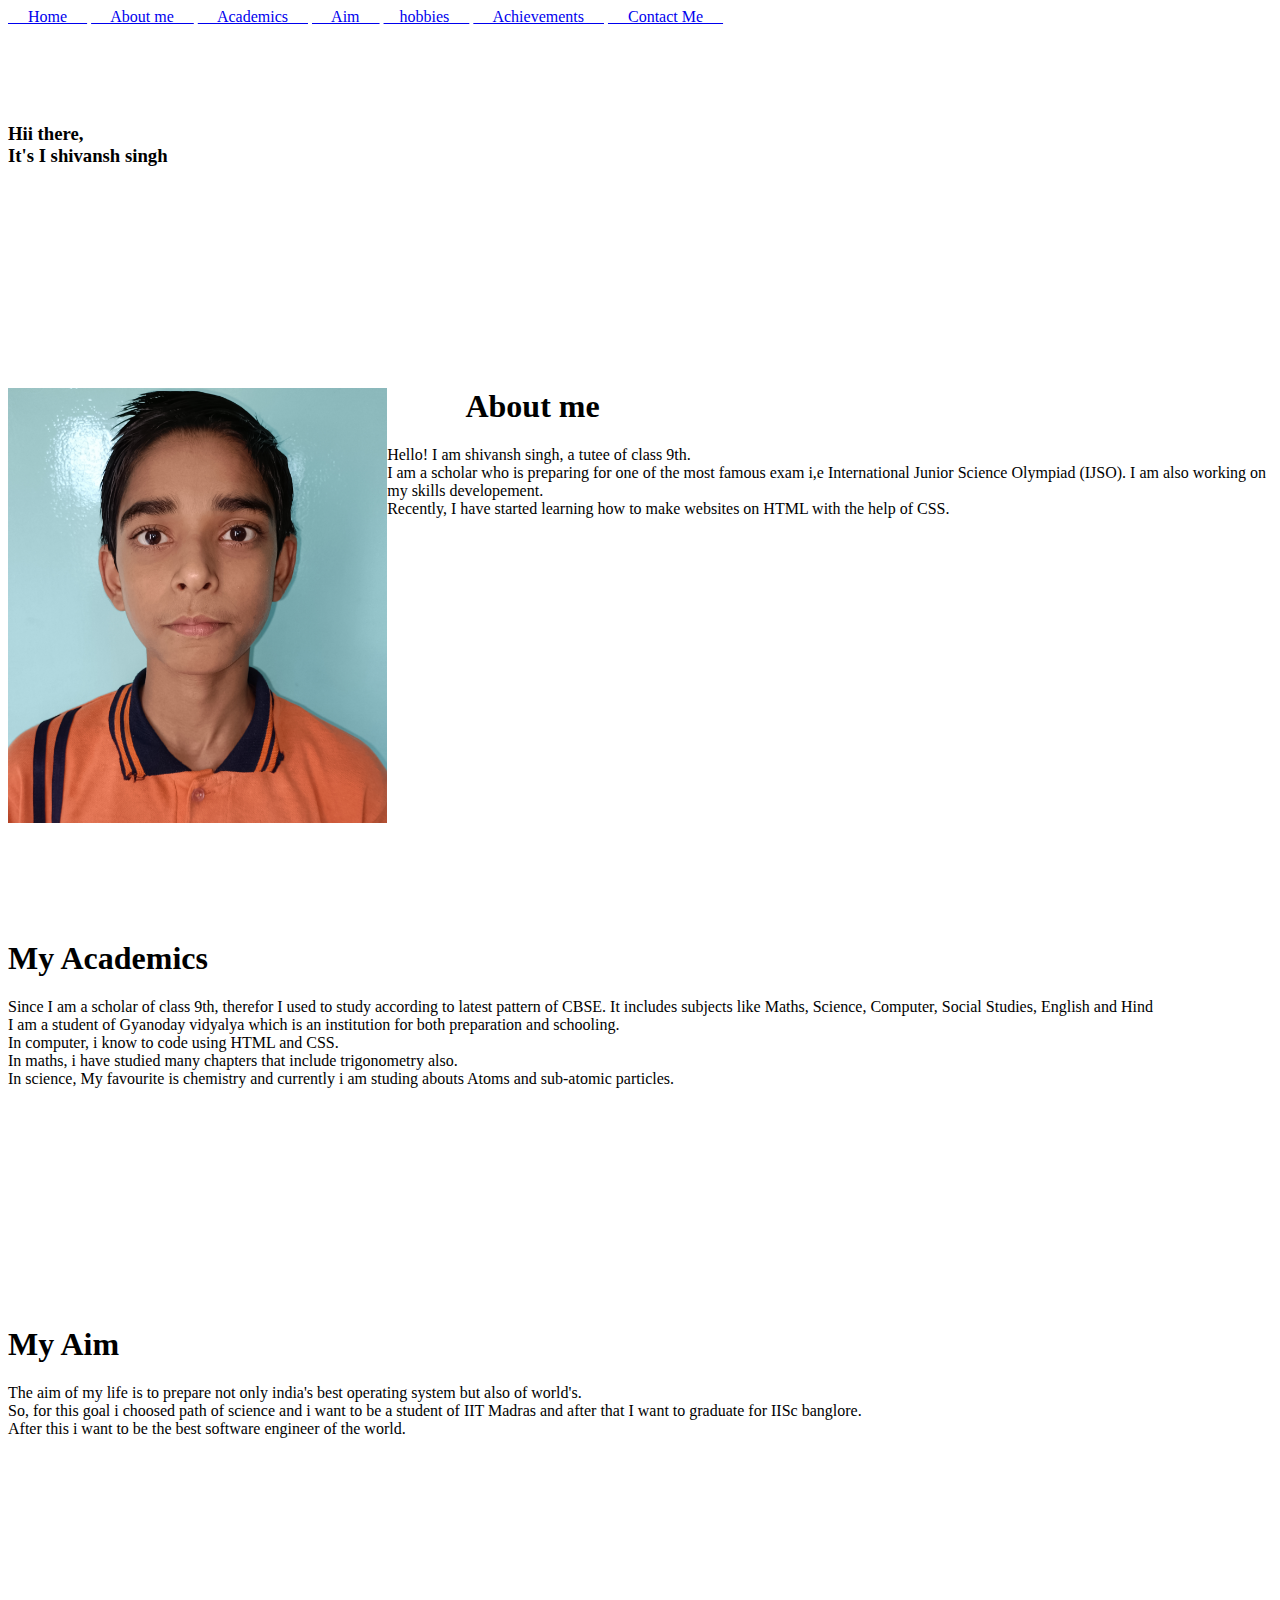
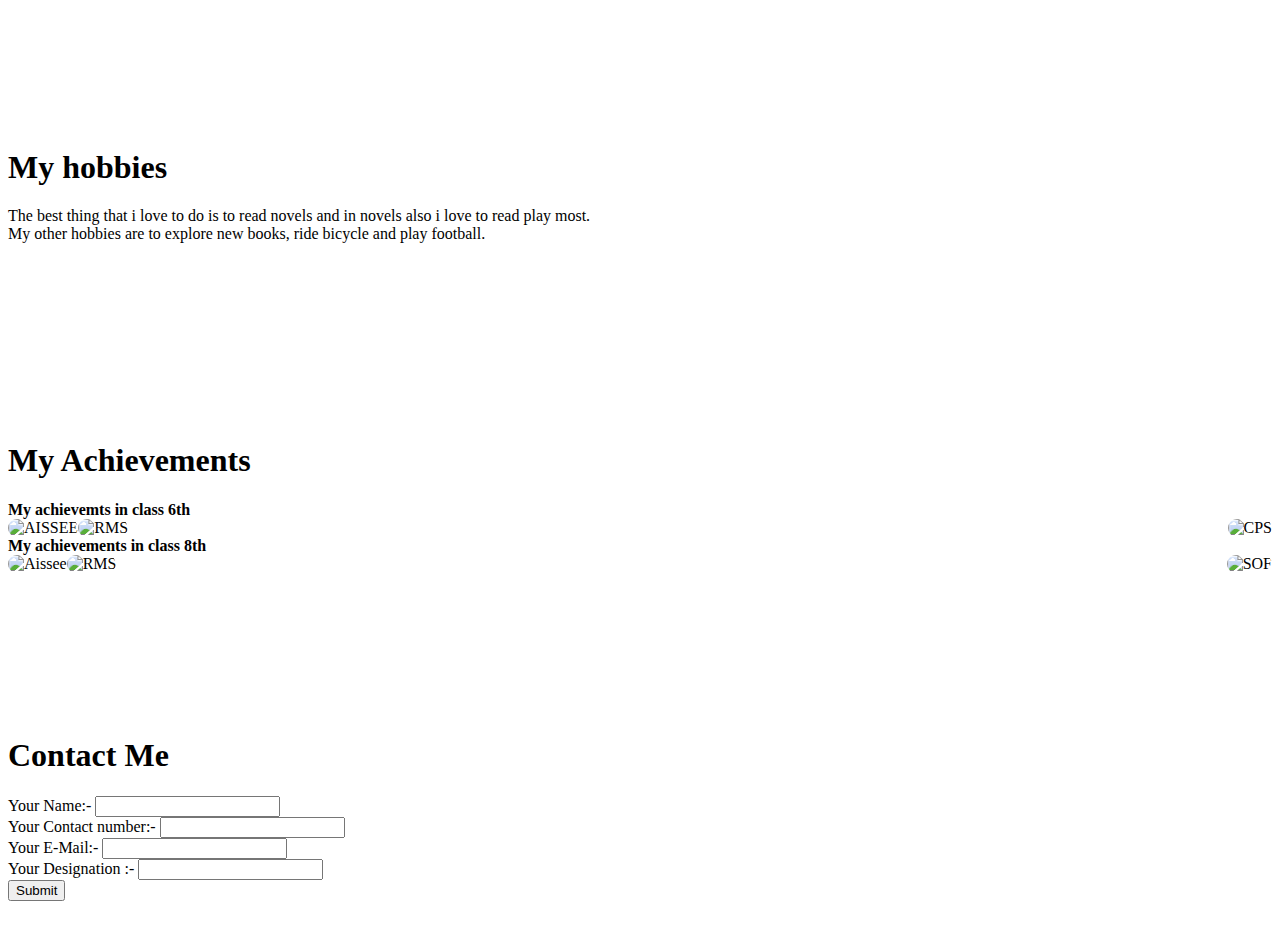
==== index.html @ 71a6bae5 "Update index.html" ====
<!DOCTYPE html>
<html lang="en">
<head>
    <meta charset="UTF-8">
    <meta name="viewport" content="width=device-width, initial-scale=1.0">
    <title>Shivansh</title>
    <link rel="stylesheet" href="D:\1350\files\portfolio\Narayan.css">
</head>
<body background="D:\1350\resorces\images\guio.jpg">
      <div class="fixed-header">
            <div class="container">
                <nav>
            <a href="#Home">&emsp; Home &emsp;</a>
            <a href="#AboutMe">&emsp; About me &emsp;</a>
            <a href="#academics">&emsp; Academics &emsp;</a>
            <a href="#aim">&emsp; Aim &emsp;</a>
            <a href="#hobbies"> &emsp;hobbies &emsp;</a>
            <a href="#achievements">&emsp; Achievements &emsp;</a>
            <a href="#contactme"> &emsp; Contact Me &emsp;</a>
                </nav>
            </div>
        </div>
        <div class="container">
        <p>
            &nbsp;   &nbsp;   &nbsp;   &nbsp;<br>
        </p>
<div id="shivansh">
    <h3 id="Home" >
   &nbsp;   &nbsp;   &nbsp;   &nbsp;<br>
   &nbsp;   &nbsp;   &nbsp;   &nbsp;<br>
   Hii there,<br>
    It's I shivansh singh <br>
    &nbsp;   &nbsp;   &nbsp;   &nbsp;<br> 
    </h3>
<p> &nbsp;</p>
<p> &nbsp; </p>
</div>
<p>
    &nbsp;&nbsp;&nbsp;&nbsp;<br>
        &nbsp;&nbsp;&nbsp;&nbsp;<br>
        &nbsp;&nbsp;&nbsp;&nbsp;<br>
</p>
<div id="AboutMe">      
        <h1 id="ram">
            &nbsp;   &nbsp;   &nbsp;   &nbsp;<br>
        <img src="1350-pho.jpg"  alt="Shivansh"  style="float:left" width="30%" height="40%" id="AIR!">
        &nbsp; &nbsp; &nbsp; &nbsp; &nbsp;
         About me<br>
        </h1>
        <p>
        Hello! 
        I am shivansh singh, a tutee of class 9th.<br>
        I am a scholar who is preparing for one of the most famous exam i,e International Junior Science Olympiad (IJSO).
        I am also working on my skills developement.<br>
        Recently, I have started learning how to make websites on HTML with the help of CSS.<br>
        &nbsp;&nbsp;&nbsp;&nbsp;<br>
        &nbsp;&nbsp;&nbsp;&nbsp;<br>
        &nbsp;&nbsp;&nbsp;&nbsp;<br> 
       </p>
</div>
<p> &nbsp;   &nbsp;   &nbsp;   &nbsp;</p><br>
<p> &nbsp;   &nbsp;   &nbsp;   &nbsp;</p><br>
<p> &nbsp;   &nbsp;   &nbsp;   &nbsp;</p><br>
<p> &nbsp;   &nbsp;   &nbsp;   &nbsp;</p><br>
    <div id="AIR2">
    <h1 id="shyam">
        &nbsp;   &nbsp;   &nbsp;   &nbsp;<br>
        &nbsp;   &nbsp;   &nbsp;   &nbsp;<br>
         My Academics <br>
    </h1>
    <p class="sss">
        Since I am a scholar of class 9th, therefor I used to study according to latest pattern of CBSE. It includes 
        subjects like Maths, Science, Computer, Social Studies, English and Hind<br>
        I am a student of Gyanoday vidyalya which is an institution for both preparation and schooling.<br>  
        In computer, i know to code using HTML and CSS.<br>
        In maths, i have studied many chapters that include trigonometry also.<br>
        In science, My favourite is chemistry and currently i am studing abouts Atoms and sub-atomic particles. <br>
        &nbsp;   &nbsp;   &nbsp;   &nbsp;<br>
        &nbsp;   &nbsp;   &nbsp;   &nbsp;<br>
        </p>
    </div>
    <p>
        &nbsp;   &nbsp;   &nbsp;   &nbsp;<br>
        &nbsp;   &nbsp;   &nbsp;   &nbsp;<br>
        &nbsp;   &nbsp;   &nbsp;   &nbsp;<br>
        &nbsp;   &nbsp;   &nbsp;   &nbsp;<br>
        &nbsp;   &nbsp;   &nbsp;   &nbsp;<br>
    </p>
        <div id="op">
        <h1  id="aim">
            &nbsp;   &nbsp;   &nbsp;   &nbsp;<br>
        &nbsp;   &nbsp;   &nbsp;   &nbsp;<br>
         My Aim   
        </h1>
        <p id="joker">
            The aim of my life is to prepare not only india's best operating system but also of world's.<br>
            So, for this goal i choosed path of science and i want to be a student of IIT Madras and after that I want to graduate for IISc banglore.<br>
            After this i want to be the best software engineer of the world.<br>
            &nbsp;   &nbsp;   &nbsp;   &nbsp;<br>
        &nbsp;   &nbsp;   &nbsp;   &nbsp;<br>
        &nbsp;   &nbsp;   &nbsp;   &nbsp;<br>
        &nbsp;   &nbsp;   &nbsp;   &nbsp;<br>
        </p>
    </div>
    <p>
        &nbsp;   &nbsp;   &nbsp;   &nbsp;<br>
        &nbsp;   &nbsp;   &nbsp;   &nbsp;<br>
        &nbsp;   &nbsp;   &nbsp;   &nbsp;<br>
        &nbsp;   &nbsp;   &nbsp;   &nbsp;<br>
        &nbsp;   &nbsp;   &nbsp;   &nbsp;<br>
    </p>
    <div id="tool">
        <h1 id="hobbies">
            &nbsp;   &nbsp;   &nbsp;   &nbsp;<br>
            &nbsp;   &nbsp;   &nbsp;   &nbsp;<br>
            &nbsp;   &nbsp;   &nbsp;   &nbsp;<br>
              My hobbies
        </h1>
        <p id="Air5">
           
            The best thing that i love to do is to read novels and in novels also i love to read play most.<br>
            My other hobbies are to explore new books, ride bicycle and play football. <br>
            &nbsp;   &nbsp;   &nbsp;   &nbsp;<br>
        &nbsp;   &nbsp;   &nbsp;   &nbsp;<br>
        &nbsp;   &nbsp;   &nbsp;   &nbsp;<br>
        &nbsp;   &nbsp;   &nbsp;   &nbsp;<br>
        </p>
    </div>
    <p>
        &nbsp;   &nbsp;   &nbsp;   &nbsp;<br>
        &nbsp;   &nbsp;   &nbsp;   &nbsp;<br>
        &nbsp;   &nbsp;   &nbsp;   &nbsp;<br>
        &nbsp;   &nbsp;   &nbsp;   &nbsp;<br>
        &nbsp;   &nbsp;   &nbsp;   &nbsp;<br>
    </p>
    <div id="p">
        <H1  id="achievements">
             My Achievements
        </H1 >
        <p id="sks">
               
                <b>My achievemts in class 6th</b><br>
                <img src="D:\1350\resorces\images\COMPETITION\AISSEE 3.png" alt="AISSEE" style="float: left; border-radius: 40px; ">
                <img src="D:\1350\resorces\images\COMPETITION\RMS-6.png" alt="RMS" style="border-radius: 40px">
                <img src="D:\1350\resorces\images\COMPETITION\CPS.png" alt="CPS" style="float: right;border-radius: 40px"border: 4px solid black;><br>  
                <b>My achievements in class 8th </b><br>
                <img src="D:\1350\resorces\images\COMPETITION\AISSEE 23.png" alt="Aissee" style="float: left;border-radius: 40px">
                <img src="D:\1350\resorces\images\COMPETITION\RMS-6.png" alt="RMS" style="border-radius: 40px">
                <img src="D:\1350\resorces\images\COMPETITION\SOF.png" alt="SOF" style="float: right;border-radius: 40px"><br>
        </p>
    </div>
    <p>
        &nbsp;   &nbsp;   &nbsp;   &nbsp;<br>
        &nbsp;   &nbsp;   &nbsp;   &nbsp;<br>
        &nbsp;   &nbsp;   &nbsp;   &nbsp;<br>
        &nbsp;   &nbsp;   &nbsp;   &nbsp;<br>
        &nbsp;   &nbsp;   &nbsp;   &nbsp;<br>
    </p>
       <div id="yuio">
        <h1 id="abcd">
            &nbsp;   &nbsp;   &nbsp;   &nbsp;<br>
            
             Contact Me
        </h1>
    <form id="contactme">
        <label for="fname">  Your Name:-</label> 
        <input type="text" id="fname" name="fname" value=""> <br>
        <label for="aname"> Your Contact number:-</label> 
        <input type="text" id="aname" name="aname" value=""><br>
        <label for="email">Your E-Mail:- </label>
        <input type="email" id="email" name="email" value=""><br>
        <label for="hname">  Your Designation :-</label> 
        <input type="text" id="hname" name="hname" value=""> <br>
        <input type="submit" value="Submit">
    </form>
    </body>
    &nbsp;   &nbsp;   &nbsp;   &nbsp;<br>
            &nbsp;   &nbsp;   &nbsp;   &nbsp;<br>
</div>
</div>
</html>
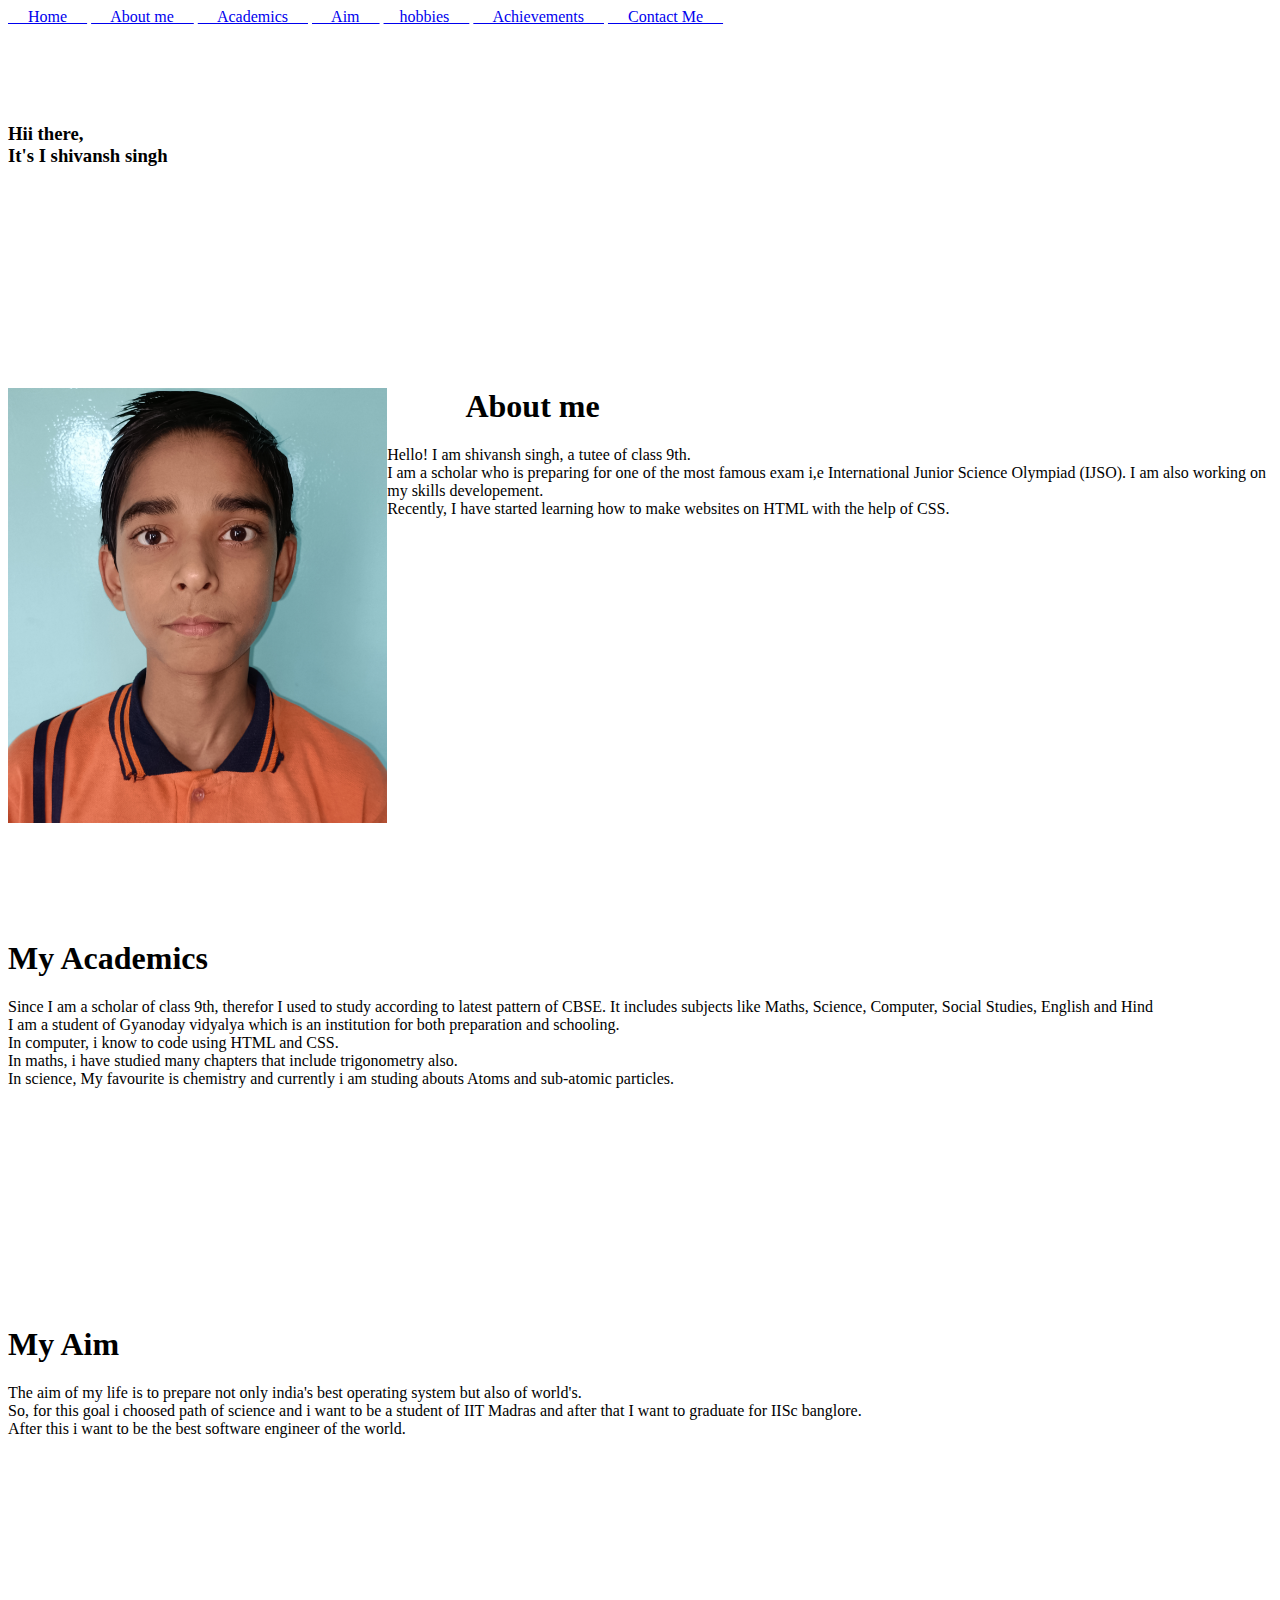
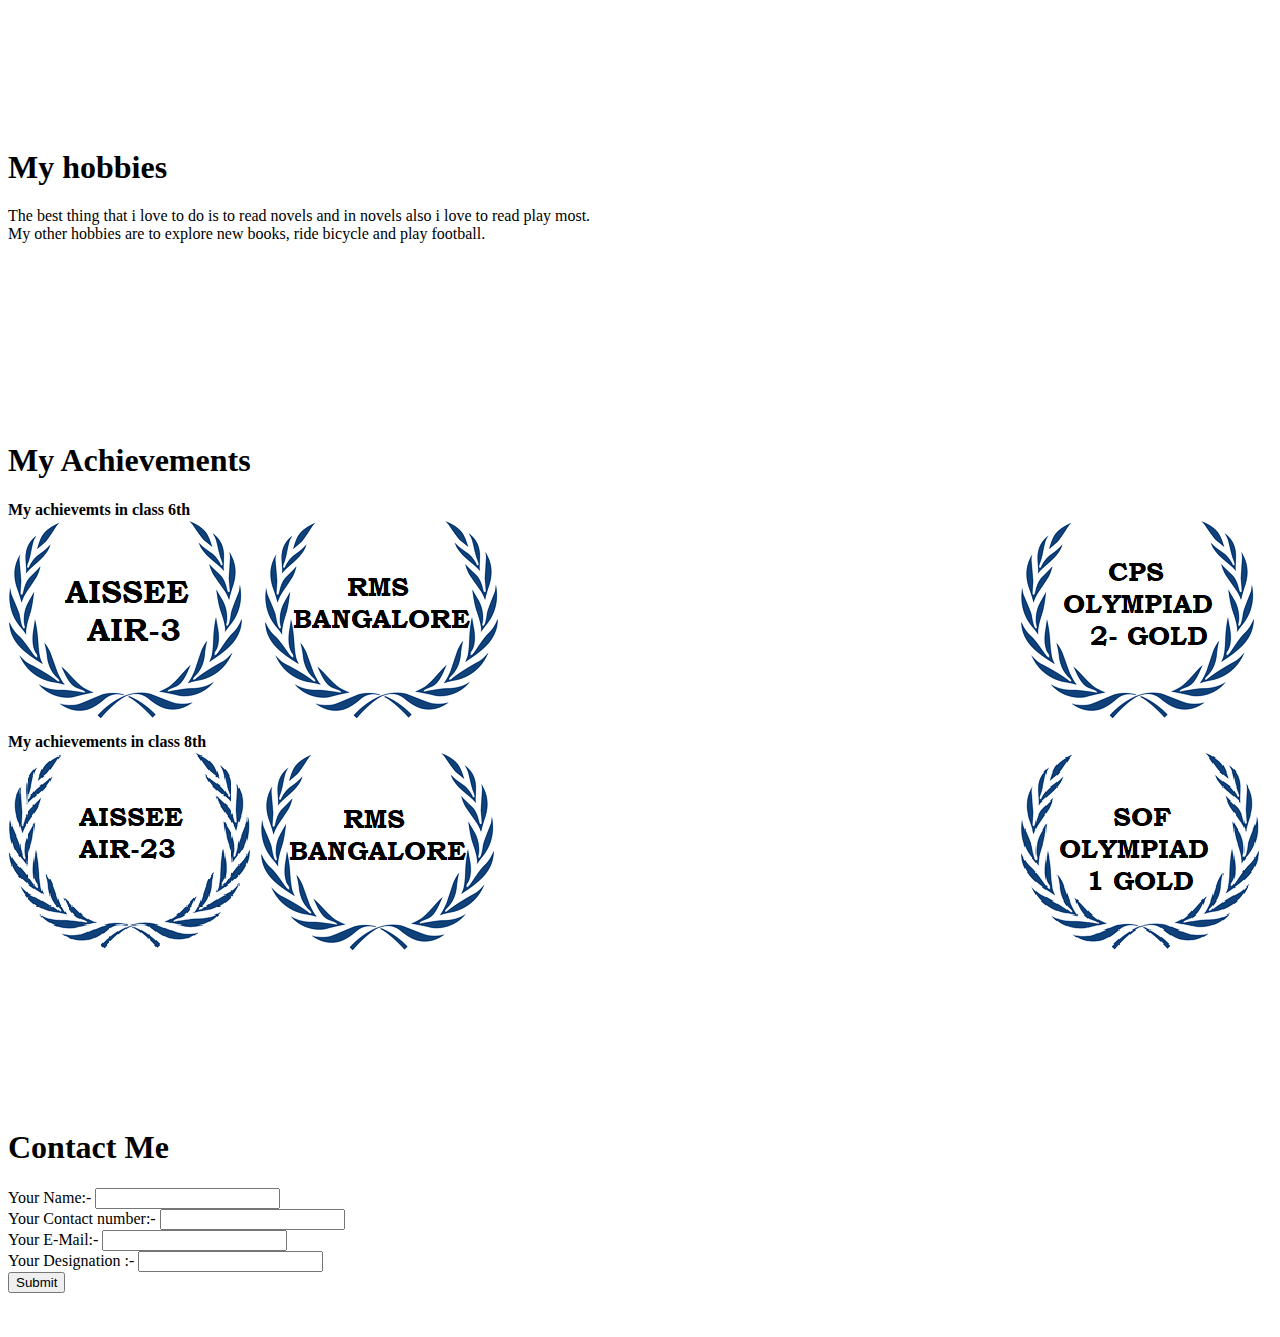
==== commit 5e0c5bd3: "Update index.html" ====
--- a/index.html
+++ b/index.html
@@ -140,13 +140,13 @@
         <p id="sks">
                
                 <b>My achievemts in class 6th</b><br>
-                <img src="D:\1350\resorces\images\COMPETITION\AISSEE 3.png" alt="AISSEE" style="float: left; border-radius: 40px; ">
-                <img src="D:\1350\resorces\images\COMPETITION\RMS-6.png" alt="RMS" style="border-radius: 40px">
-                <img src="D:\1350\resorces\images\COMPETITION\CPS.png" alt="CPS" style="float: right;border-radius: 40px"border: 4px solid black;><br>  
+                <img src="AISSEE 3.png" alt="AISSEE" style="float: left; border-radius: 40px; ">
+                <img src="RMS-6.png" alt="RMS" style="border-radius: 40px">
+                <img src="CPS.png" alt="CPS" style="float: right;border-radius: 40px"border: 4px solid black;><br>  
                 <b>My achievements in class 8th </b><br>
-                <img src="D:\1350\resorces\images\COMPETITION\AISSEE 23.png" alt="Aissee" style="float: left;border-radius: 40px">
-                <img src="D:\1350\resorces\images\COMPETITION\RMS-6.png" alt="RMS" style="border-radius: 40px">
-                <img src="D:\1350\resorces\images\COMPETITION\SOF.png" alt="SOF" style="float: right;border-radius: 40px"><br>
+                <img src="AISSEE 23.png" alt="Aissee" style="float: left;border-radius: 40px">
+                <img src="RMS-6.png" alt="RMS" style="border-radius: 40px">
+                <img src="SOF.png" alt="SOF" style="float: right;border-radius: 40px"><br>
         </p>
     </div>
     <p>
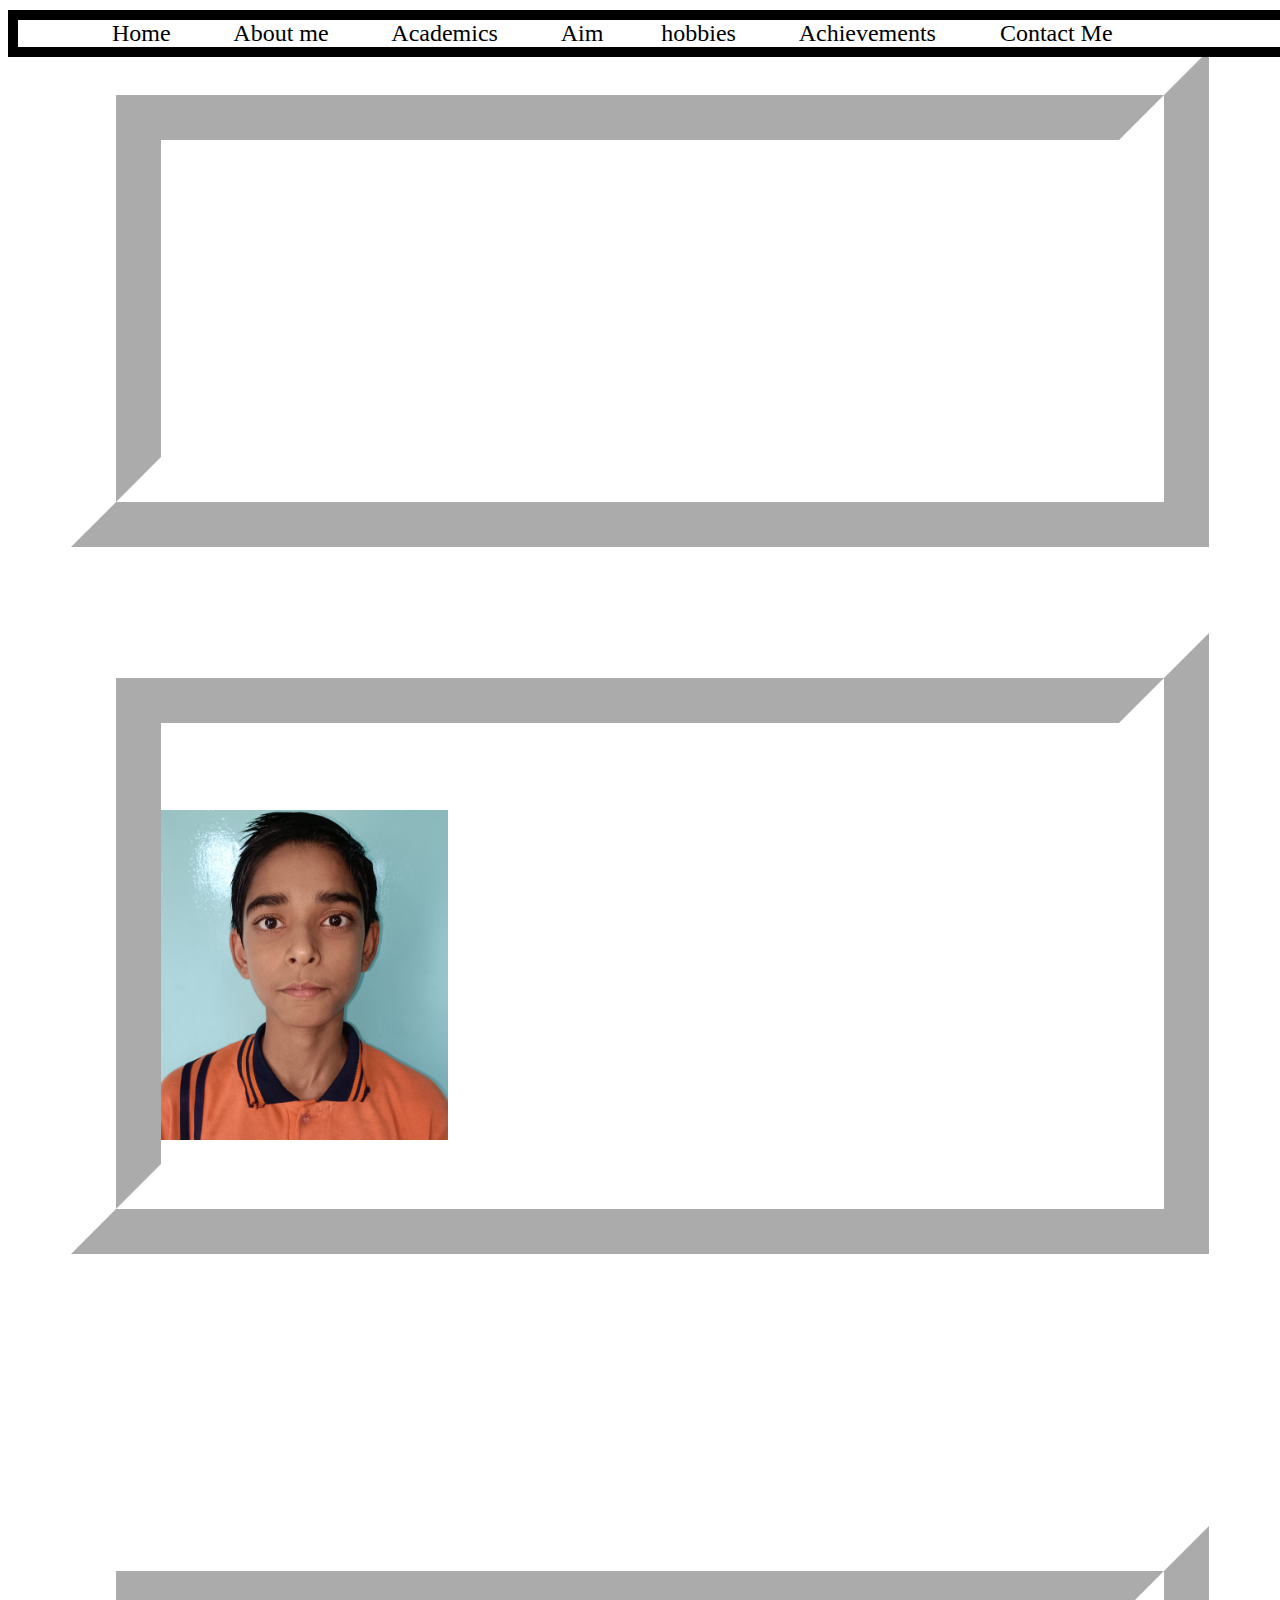
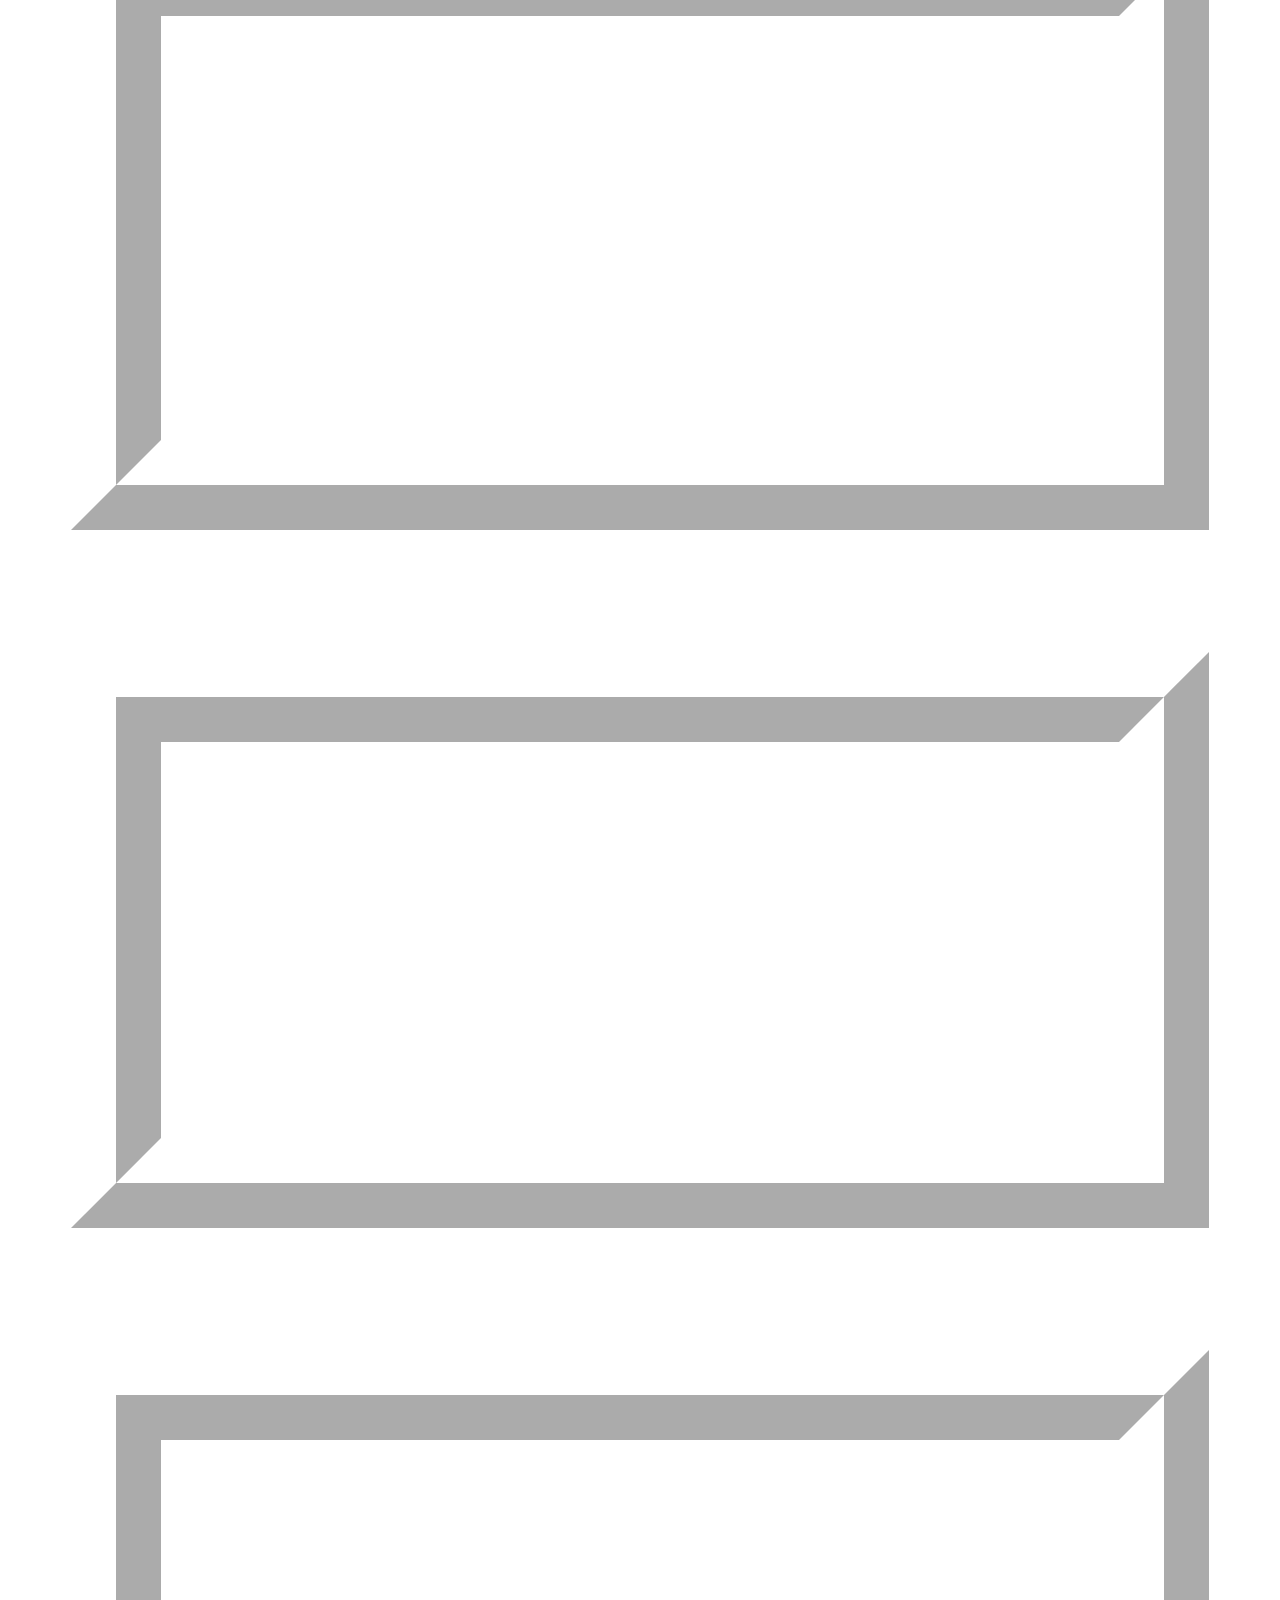
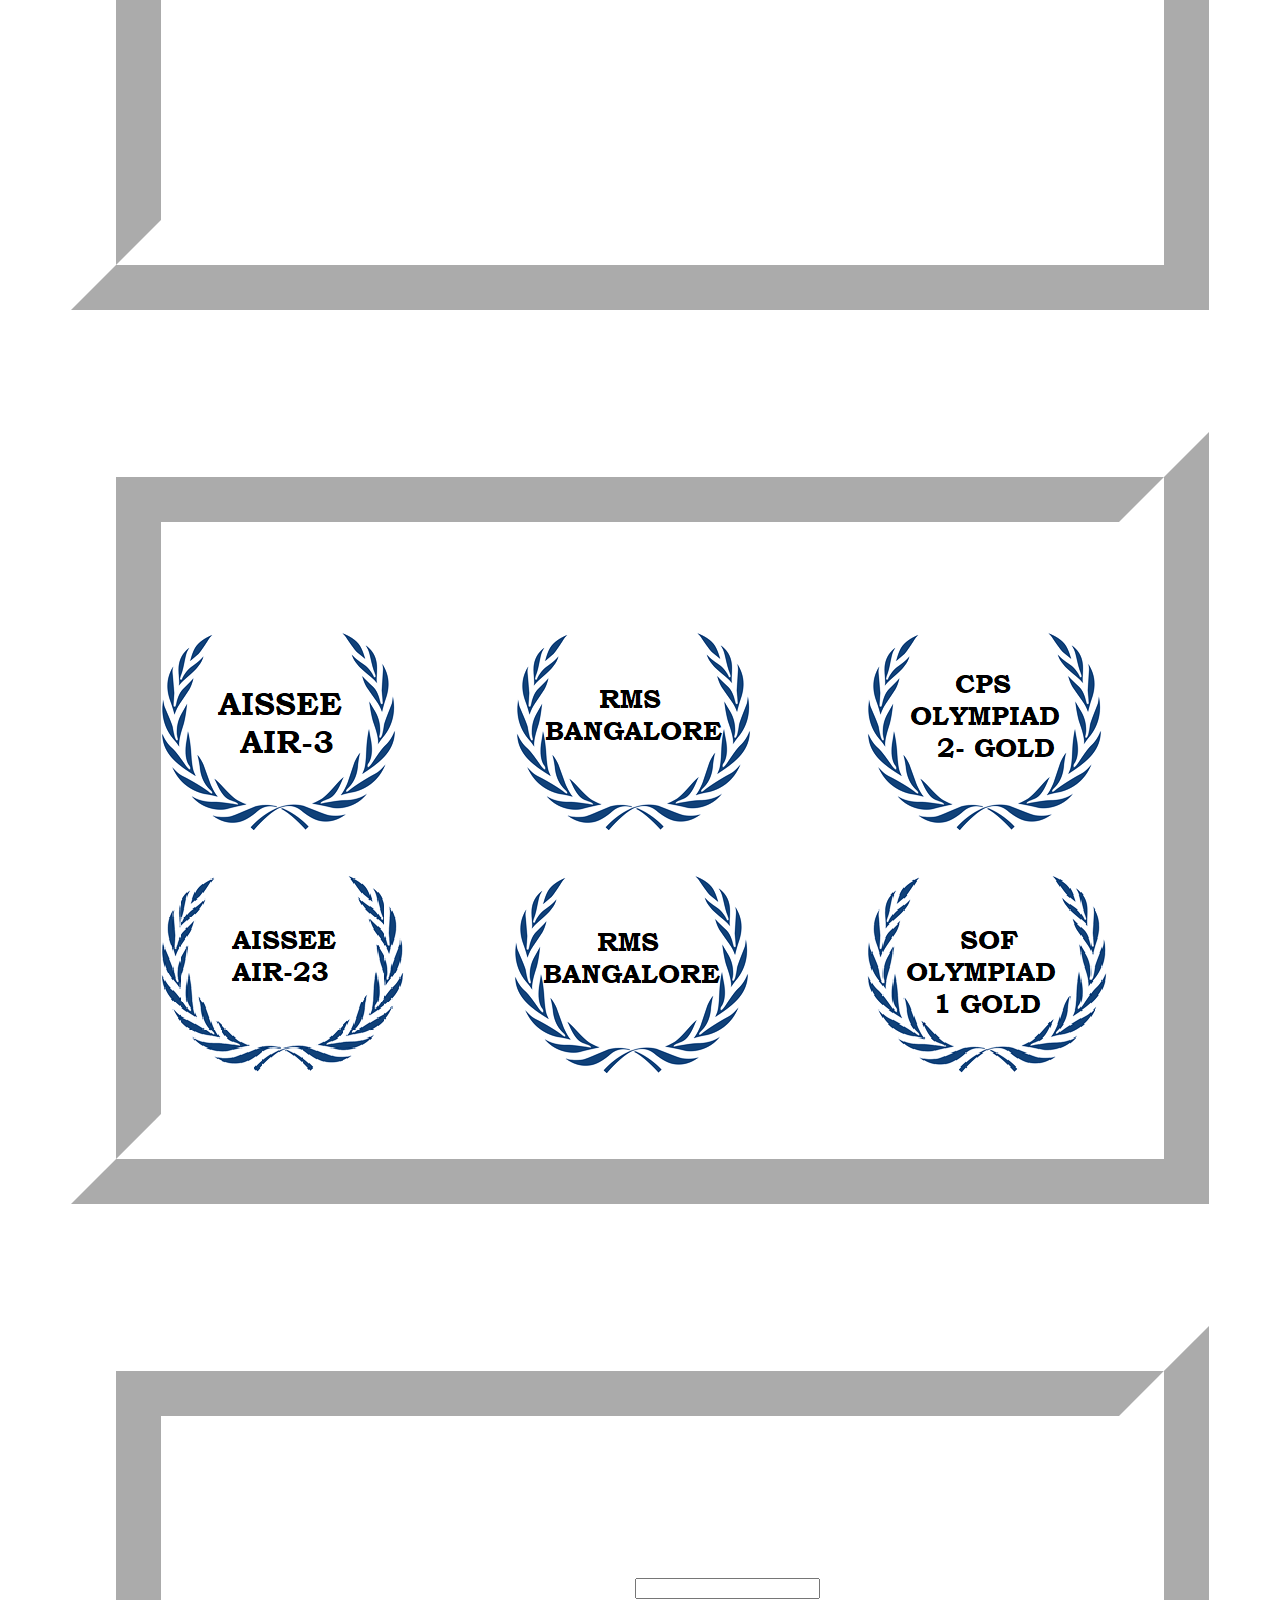
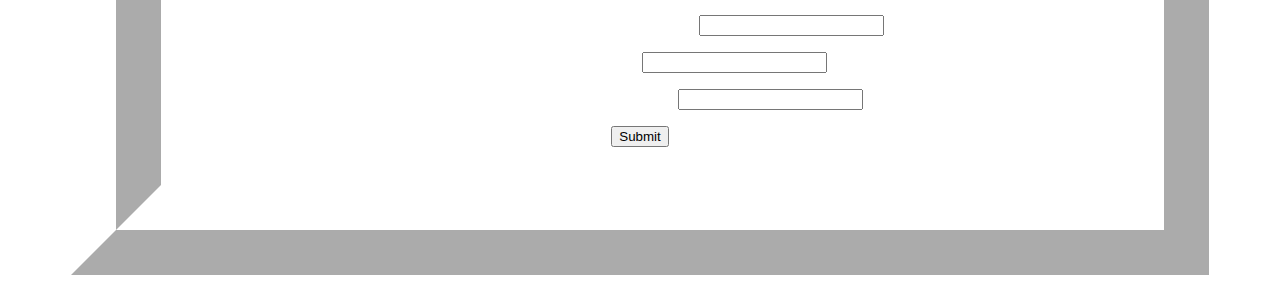
==== commit e0d8d6df: "Update index.html" ====
--- a/index.html
+++ b/index.html
@@ -4,7 +4,7 @@
     <meta charset="UTF-8">
     <meta name="viewport" content="width=device-width, initial-scale=1.0">
     <title>Shivansh</title>
-    <link rel="stylesheet" href="D:\1350\files\portfolio\Narayan.css">
+    <link rel="stylesheet" href="Narayan.css">
 </head>
 <body background="D:\1350\resorces\images\guio.jpg">
       <div class="fixed-header">
--- a/Narayan.css
+++ b/Narayan.css
@@ -0,0 +1,138 @@
+body{
+    /* background:"D:\1350\resorces\images\guio.jpg; */
+    background-color: white;
+    font-size: 100%;
+    font-family: cursive;
+    text-decoration: none;
+    color: white;
+}
+#Home{
+    font-family:cursive;
+    font-size: 200%;
+    text-align:center;
+    color: white;
+}
+#AboutMe{
+    font-size: 150%;
+    font-family: cursive;
+    color: white;
+    border: 90px ridge rgb(255, 255, 255);
+}
+#AIR2{
+    border: 90px ridge rgb(255, 255, 255);
+}
+#academics{
+ color:white;
+ font-family: cursive;
+ text-align: center;  
+ font-size: 100%; 
+}
+a{
+    background-color: white;
+    text-decoration: none;
+    text-align: center;
+    font-size: 150%;
+}
+a:hover{
+    /**background-color:rgb(253, 9, 9);**/
+    font-size: 180%;
+    font: weight 200px;
+}
+.sss{
+    color: white;
+    font-size: 150%;
+    text-align: center;
+}
+#op{
+    border: 90px ridge rgb(255, 255, 255);
+}
+#aim{
+    color: white;
+    text-align: center;
+    font-family: cursive;
+}
+#joker{
+    color: white;
+    font-family: cursive;
+    text-align: center;
+    font-size: 150%;
+}
+#tool{
+    border: 90px ridge rgb(255, 255, 255);
+}
+#hobbies{
+    color: white;
+    font-family: cursive;
+    text-align: center;
+}
+#Air5{
+    font-size: 150%;
+    color:white;
+    font-family: cursive;
+    text-align: center;
+}
+#p{
+    border: 90px ridge  rgb(255, 255, 255);
+}
+#achievements{
+    color: white;
+    font-family: cursive;
+    text-align: center;
+}
+#sks{
+color: white;
+font-family: cursive;
+text-align: center;
+font-size: 150%;
+}
+#yuio{
+    border: 90px ridge rgb(255, 255, 255);
+    text-align: center;
+}
+#abcd{
+    color: white;
+    font-size: 250%;
+    font-family: cursive;
+    text-align: center;
+}
+#contactme{
+    font-size: 200%;
+    font-family: cursive;
+    color: white;
+    
+}
+#shivansh{
+    border: 90px ridge rgb(255, 255, 255);  
+}
+#home:hover{
+    font-size: large;
+}
+#ram{
+    font-family: cursive;
+     font-size: 200%;
+}
+#shyam{
+    color: white;
+     font-family: cursive; 
+     font-size: 200%;
+     text-align: center;
+}
+.container{
+    width: 90%;
+    margin: 0 auto;
+}
+.fixed-header{
+    width: 100%;
+    position: fixed;
+    background-color: white;
+    color: red;
+}
+.fixed-header{
+    top: 10px;
+    border: 10px solid black;
+}
+nav a{
+    color: black;
+    text-decoration: none;
+    text-align: center;
+}
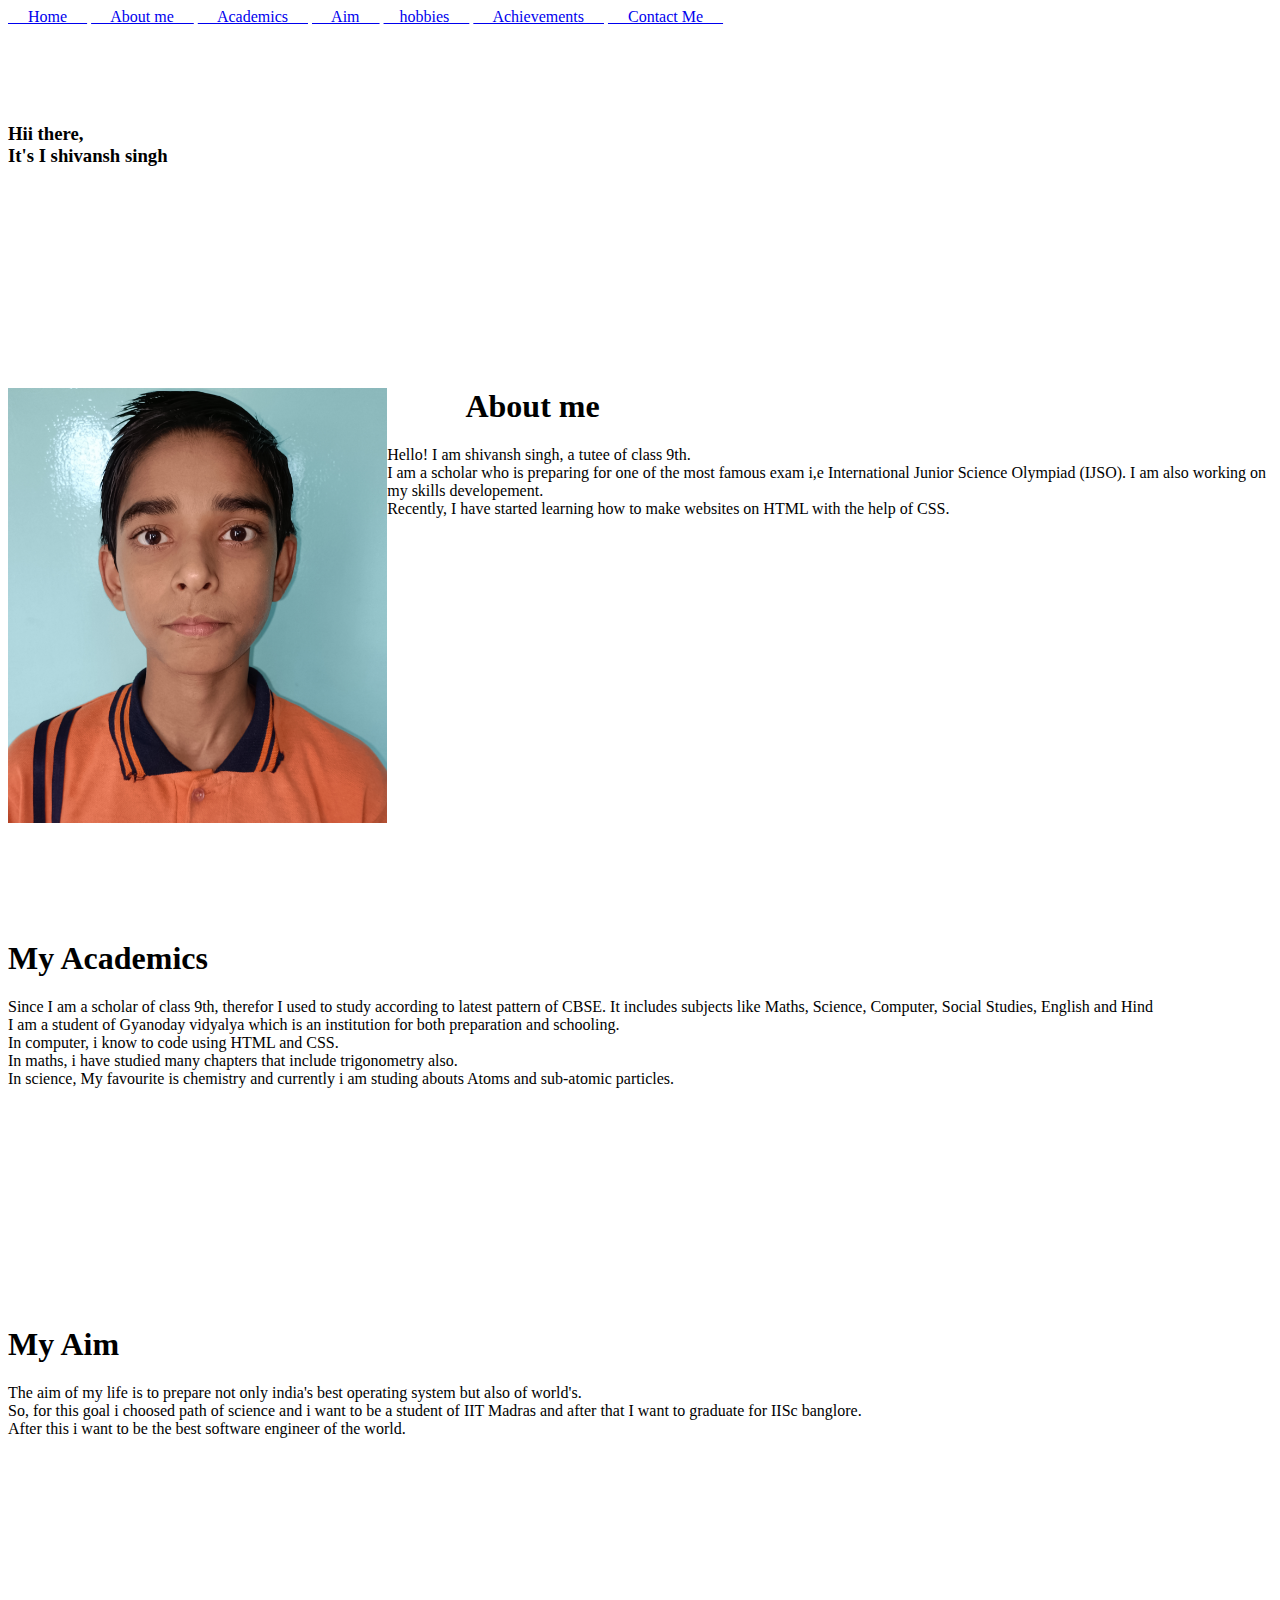
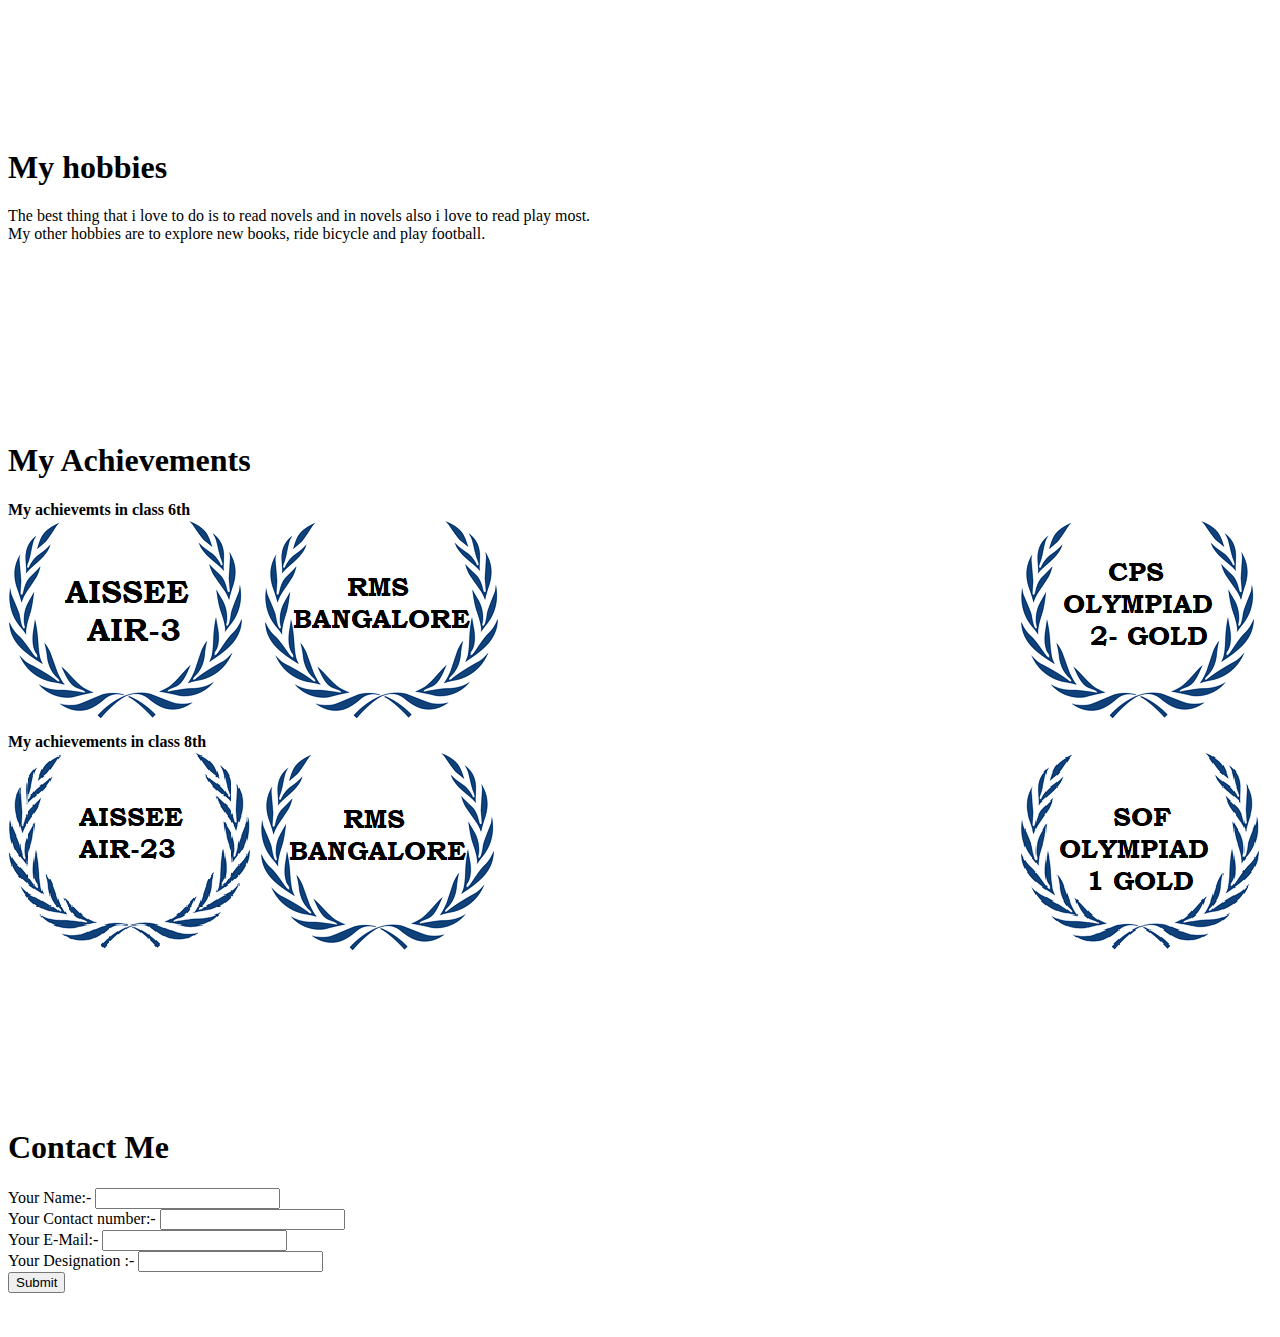
==== commit daeb787e: "Update index.html" ====
--- a/index.html
+++ b/index.html
@@ -4,7 +4,7 @@
     <meta charset="UTF-8">
     <meta name="viewport" content="width=device-width, initial-scale=1.0">
     <title>Shivansh</title>
-    <link rel="stylesheet" href="Narayan.css">
+    <link rel="stylesheet" href="portfolio\Narayan.css">
 </head>
 <body background="D:\1350\resorces\images\guio.jpg">
       <div class="fixed-header">
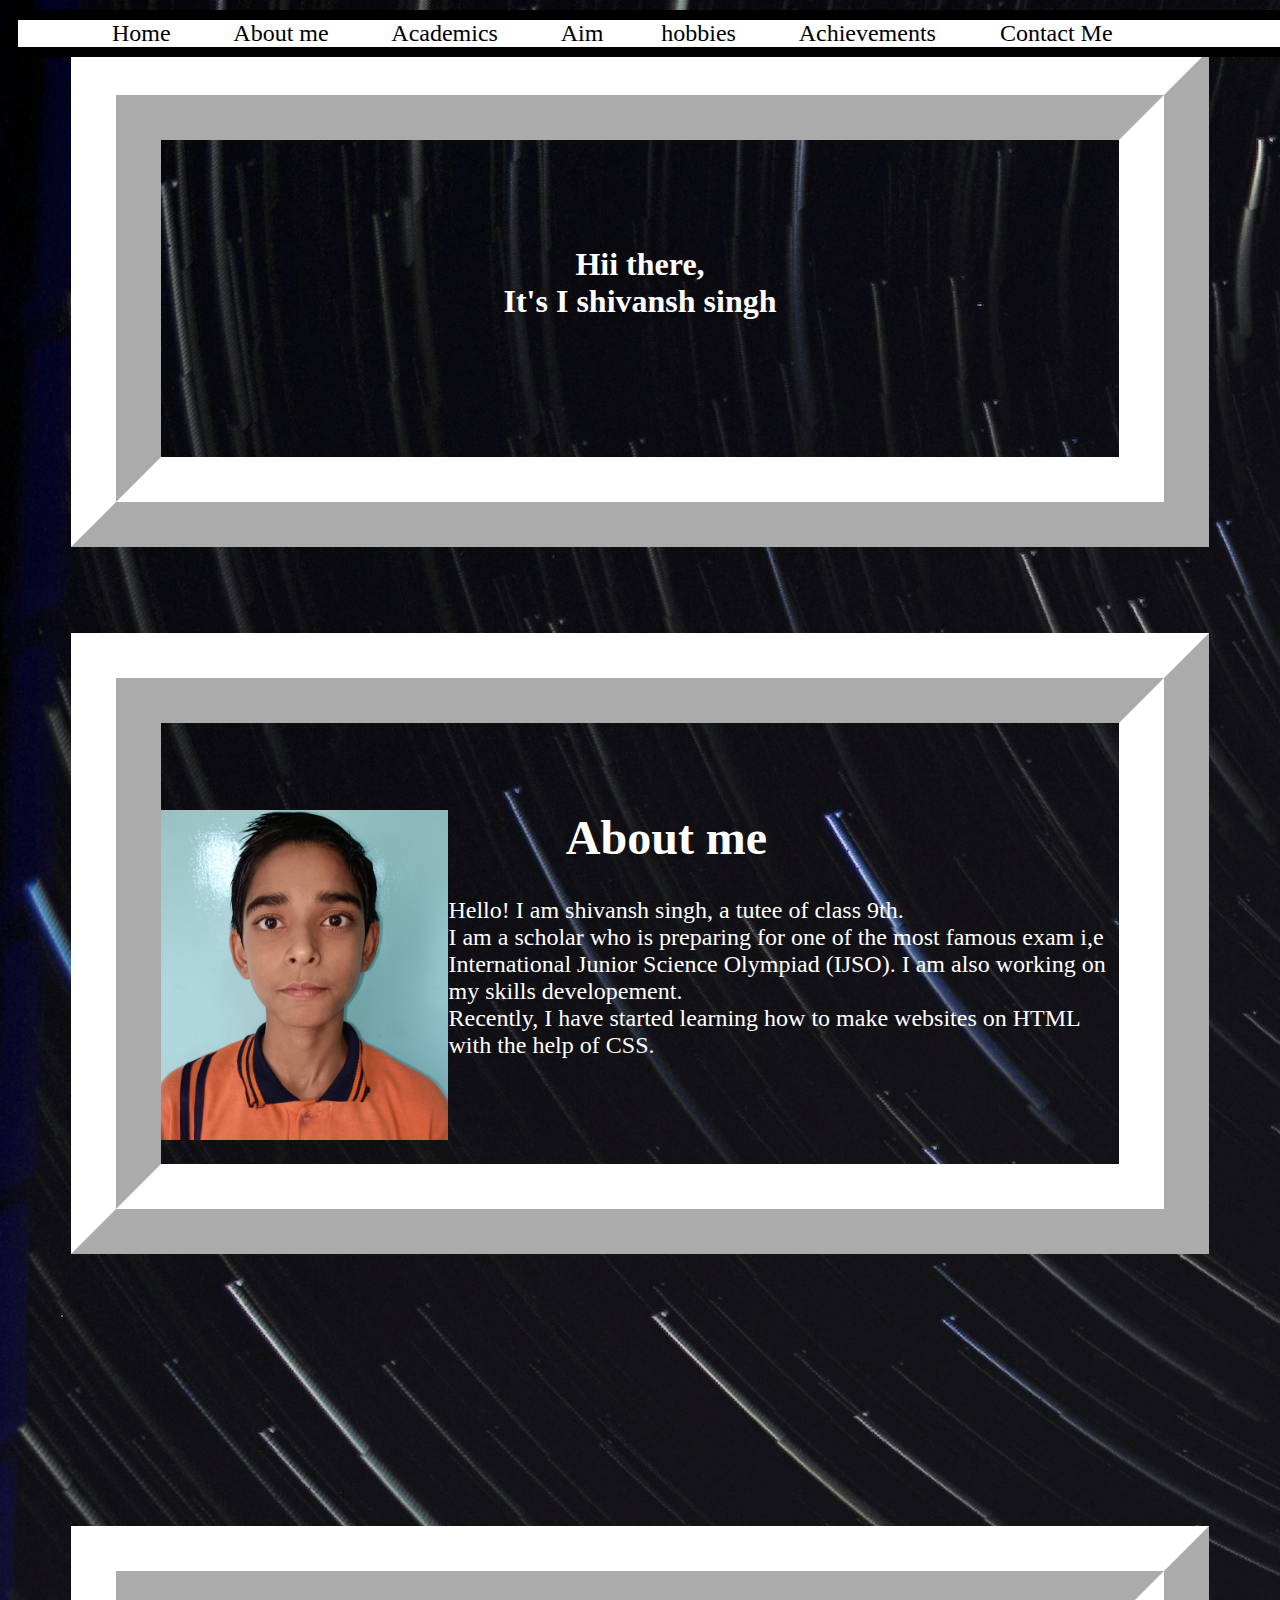
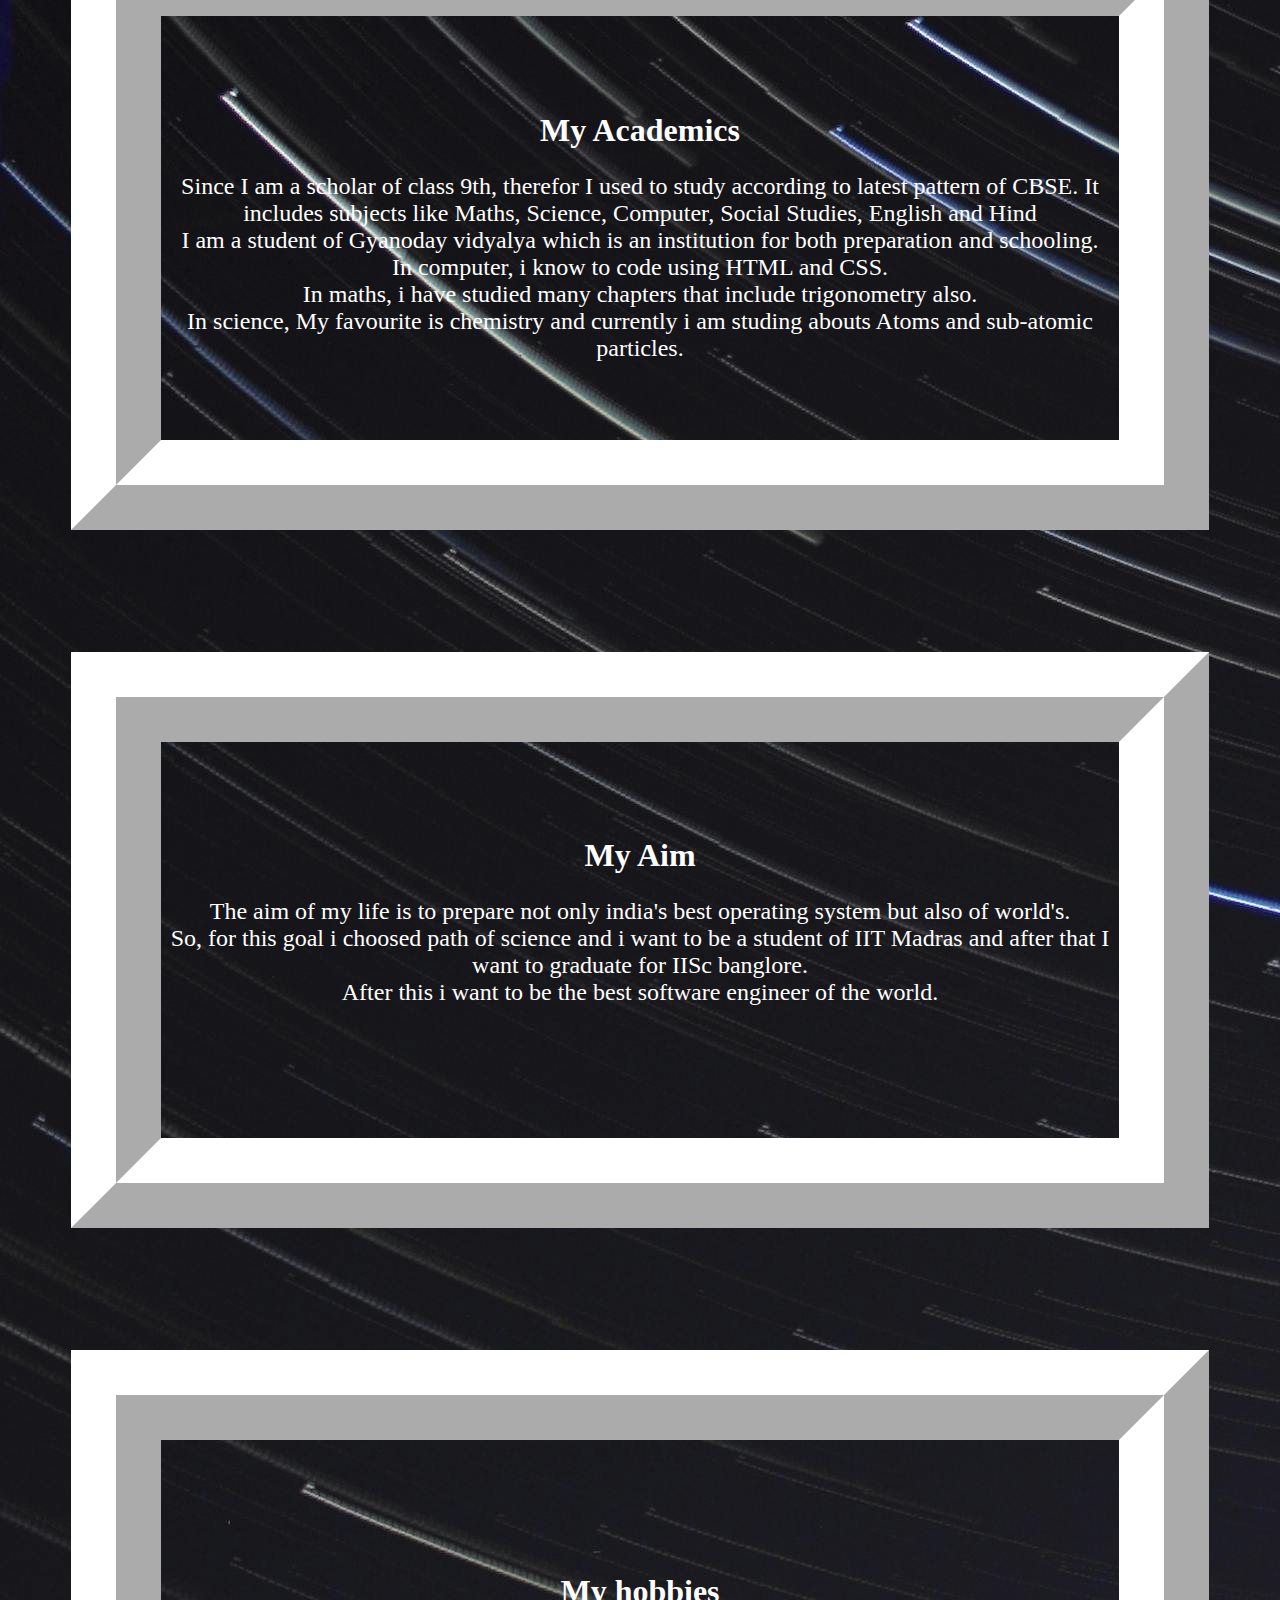
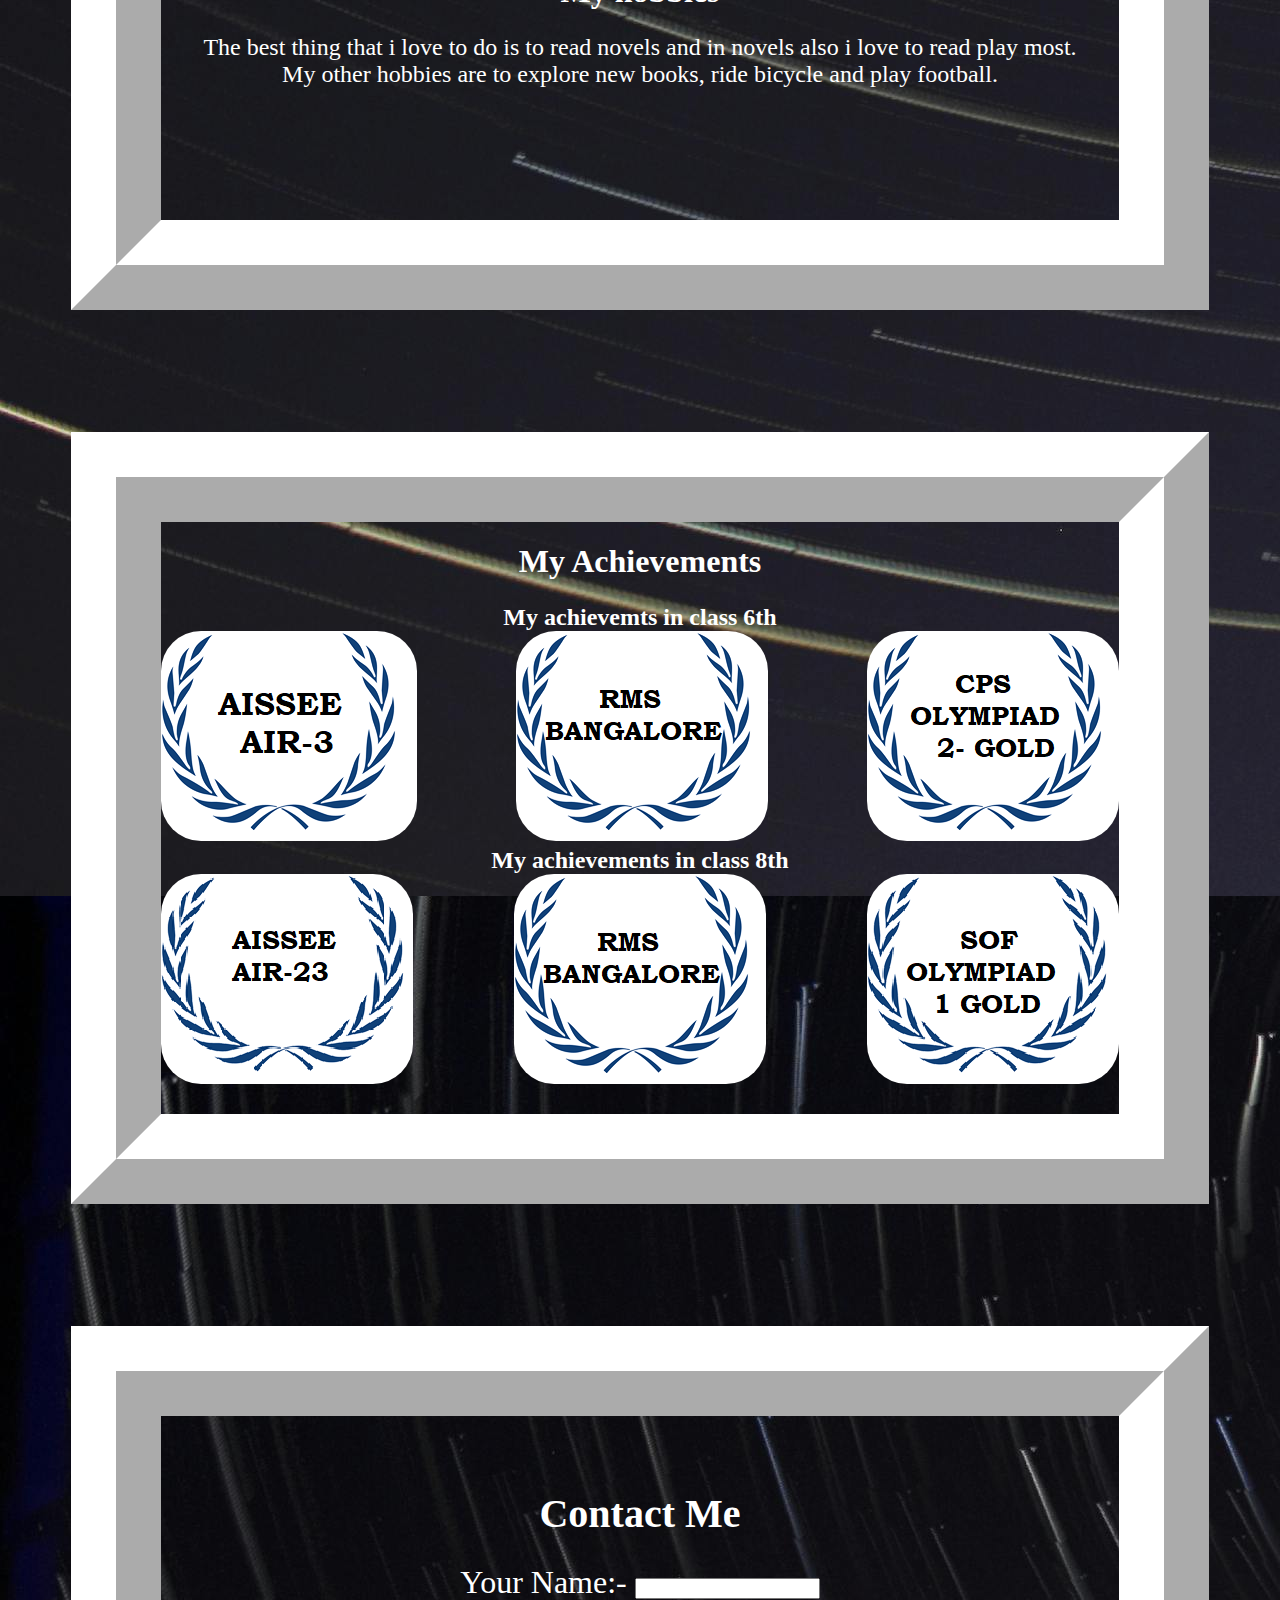
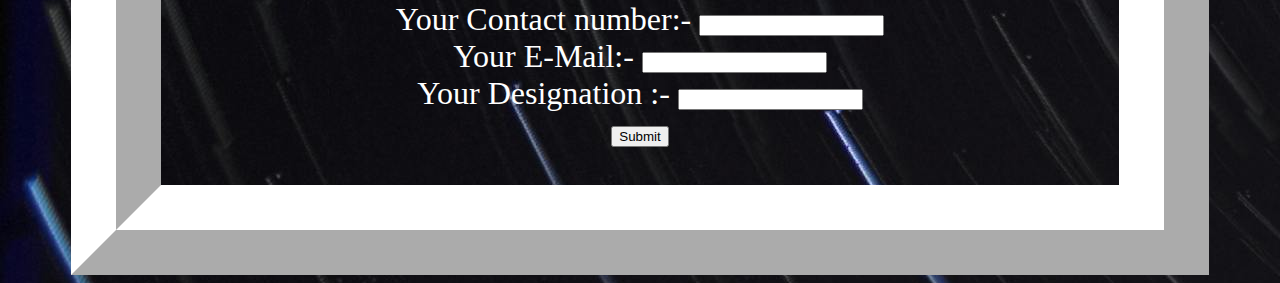
==== commit 5a5973b9: "Update index.html" ====
--- a/index.html
+++ b/index.html
@@ -4,9 +4,9 @@
     <meta charset="UTF-8">
     <meta name="viewport" content="width=device-width, initial-scale=1.0">
     <title>Shivansh</title>
-    <link rel="stylesheet" href="portfolio\Narayan.css">
+    <link rel="stylesheet" href="./Narayan.css">
 </head>
-<body background="D:\1350\resorces\images\guio.jpg">
+<body background="guio.jpg">
       <div class="fixed-header">
             <div class="container">
                 <nav>
--- a/Narayan.css
+++ b/Narayan.css
@@ -0,0 +1,138 @@
+body{
+     background:"guio.jpg; 
+    background-color: white;
+    font-size: 100%;
+    font-family: cursive;
+    text-decoration: none;
+    color: white;
+}
+#Home{
+    font-family:cursive;
+    font-size: 200%;
+    text-align:center;
+    color: white;
+}
+#AboutMe{
+    font-size: 150%;
+    font-family: cursive;
+    color: white;
+    border: 90px ridge rgb(255, 255, 255);
+}
+#AIR2{
+    border: 90px ridge rgb(255, 255, 255);
+}
+#academics{
+ color:white;
+ font-family: cursive;
+ text-align: center;  
+ font-size: 100%; 
+}
+a{
+    background-color: white;
+    text-decoration: none;
+    text-align: center;
+    font-size: 150%;
+}
+a:hover{
+    /**background-color:rgb(253, 9, 9);**/
+    font-size: 180%;
+    font: weight 200px;
+}
+.sss{
+    color: white;
+    font-size: 150%;
+    text-align: center;
+}
+#op{
+    border: 90px ridge rgb(255, 255, 255);
+}
+#aim{
+    color: white;
+    text-align: center;
+    font-family: cursive;
+}
+#joker{
+    color: white;
+    font-family: cursive;
+    text-align: center;
+    font-size: 150%;
+}
+#tool{
+    border: 90px ridge rgb(255, 255, 255);
+}
+#hobbies{
+    color: white;
+    font-family: cursive;
+    text-align: center;
+}
+#Air5{
+    font-size: 150%;
+    color:white;
+    font-family: cursive;
+    text-align: center;
+}
+#p{
+    border: 90px ridge  rgb(255, 255, 255);
+}
+#achievements{
+    color: white;
+    font-family: cursive;
+    text-align: center;
+}
+#sks{
+color: white;
+font-family: cursive;
+text-align: center;
+font-size: 150%;
+}
+#yuio{
+    border: 90px ridge rgb(255, 255, 255);
+    text-align: center;
+}
+#abcd{
+    color: white;
+    font-size: 250%;
+    font-family: cursive;
+    text-align: center;
+}
+#contactme{
+    font-size: 200%;
+    font-family: cursive;
+    color: white;
+    
+}
+#shivansh{
+    border: 90px ridge rgb(255, 255, 255);  
+}
+#home:hover{
+    font-size: large;
+}
+#ram{
+    font-family: cursive;
+     font-size: 200%;
+}
+#shyam{
+    color: white;
+     font-family: cursive; 
+     font-size: 200%;
+     text-align: center;
+}
+.container{
+    width: 90%;
+    margin: 0 auto;
+}
+.fixed-header{
+    width: 100%;
+    position: fixed;
+    background-color: white;
+    color: red;
+}
+.fixed-header{
+    top: 10px;
+    border: 10px solid black;
+}
+nav a{
+    color: black;
+    text-decoration: none;
+    text-align: center;
+}
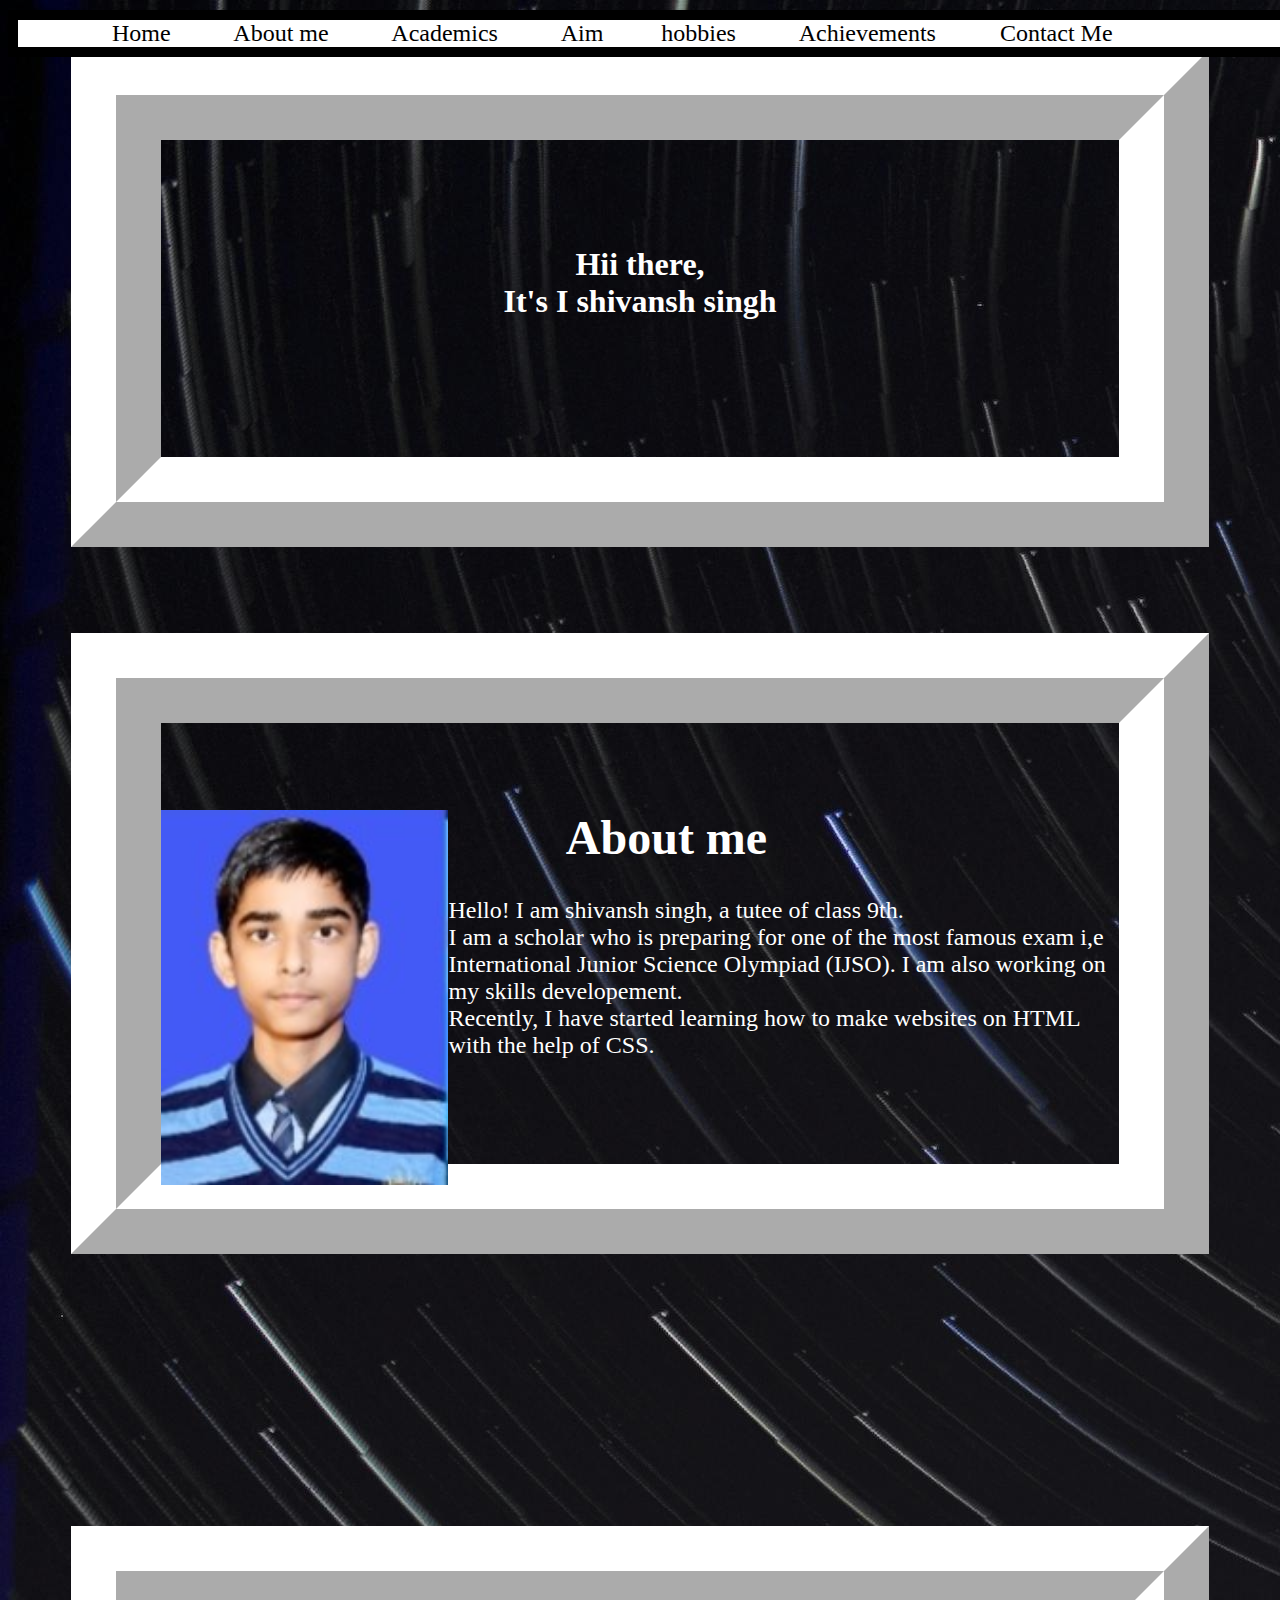
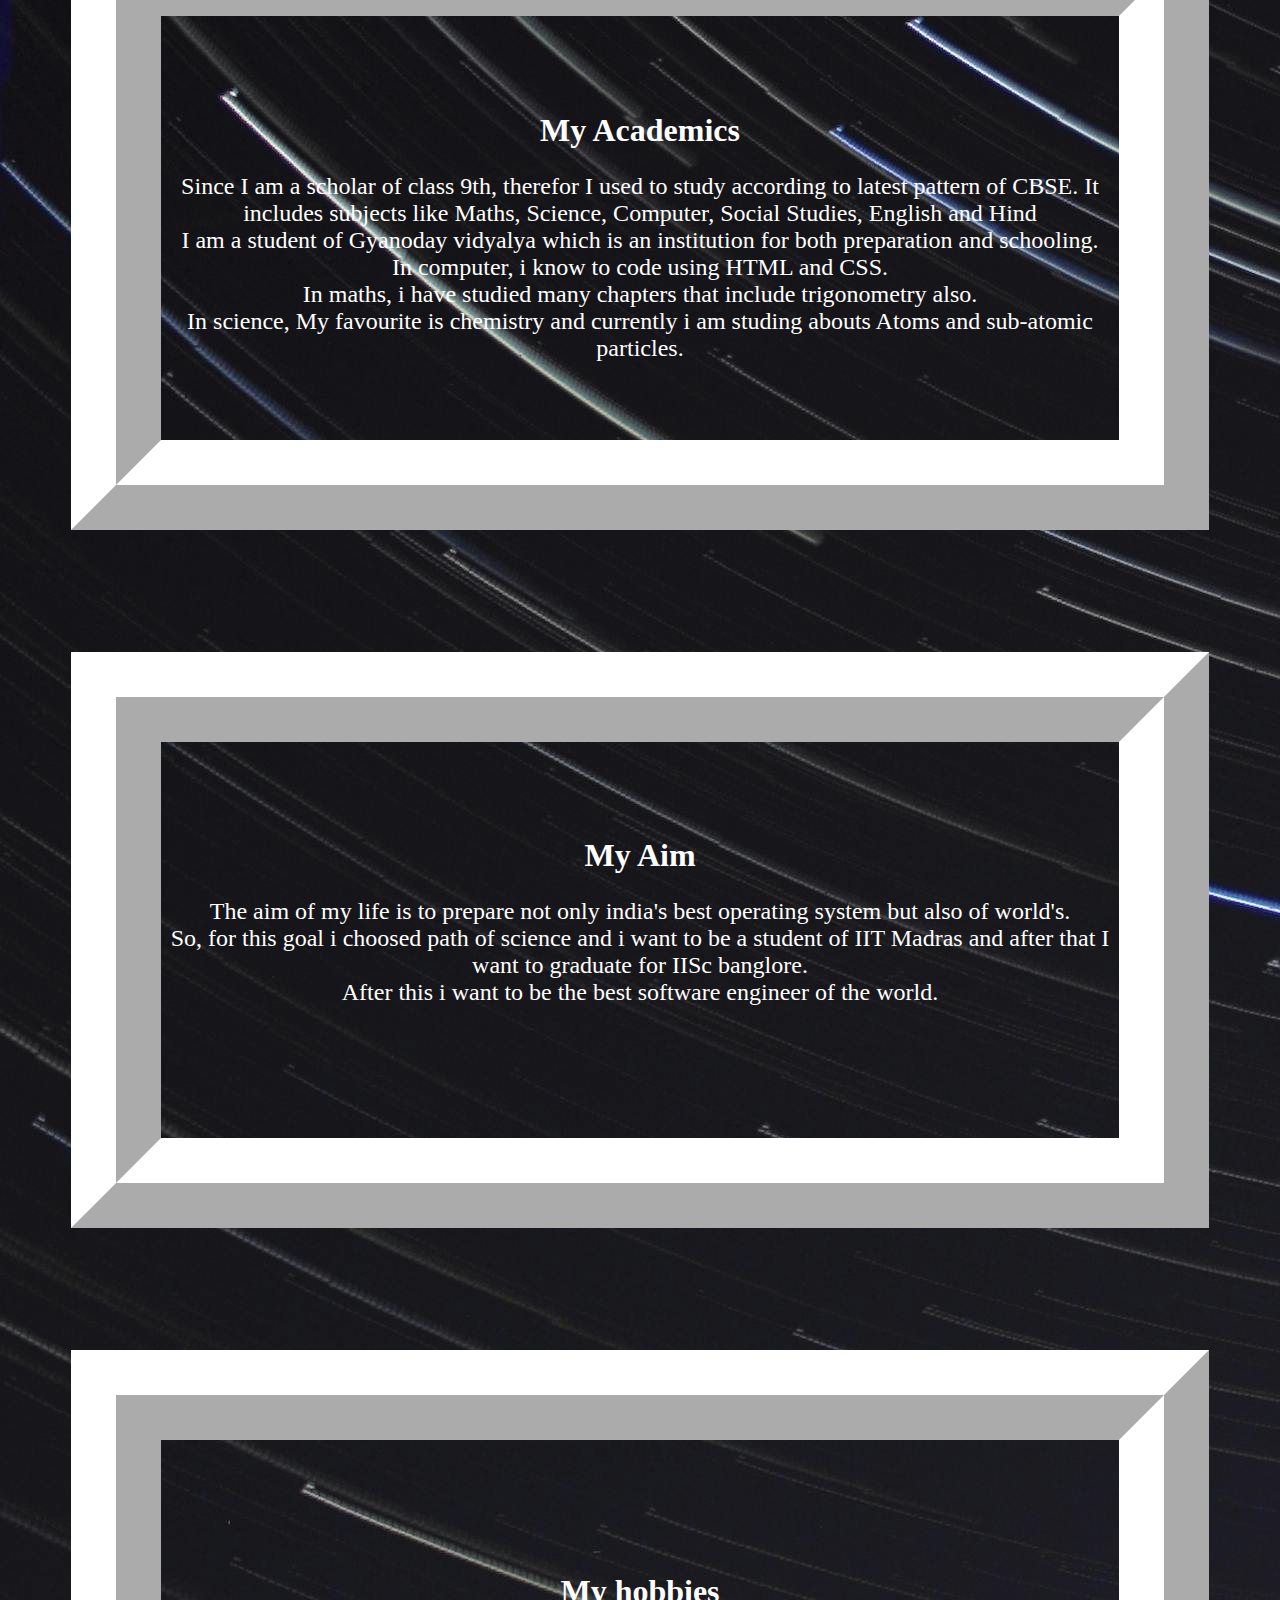
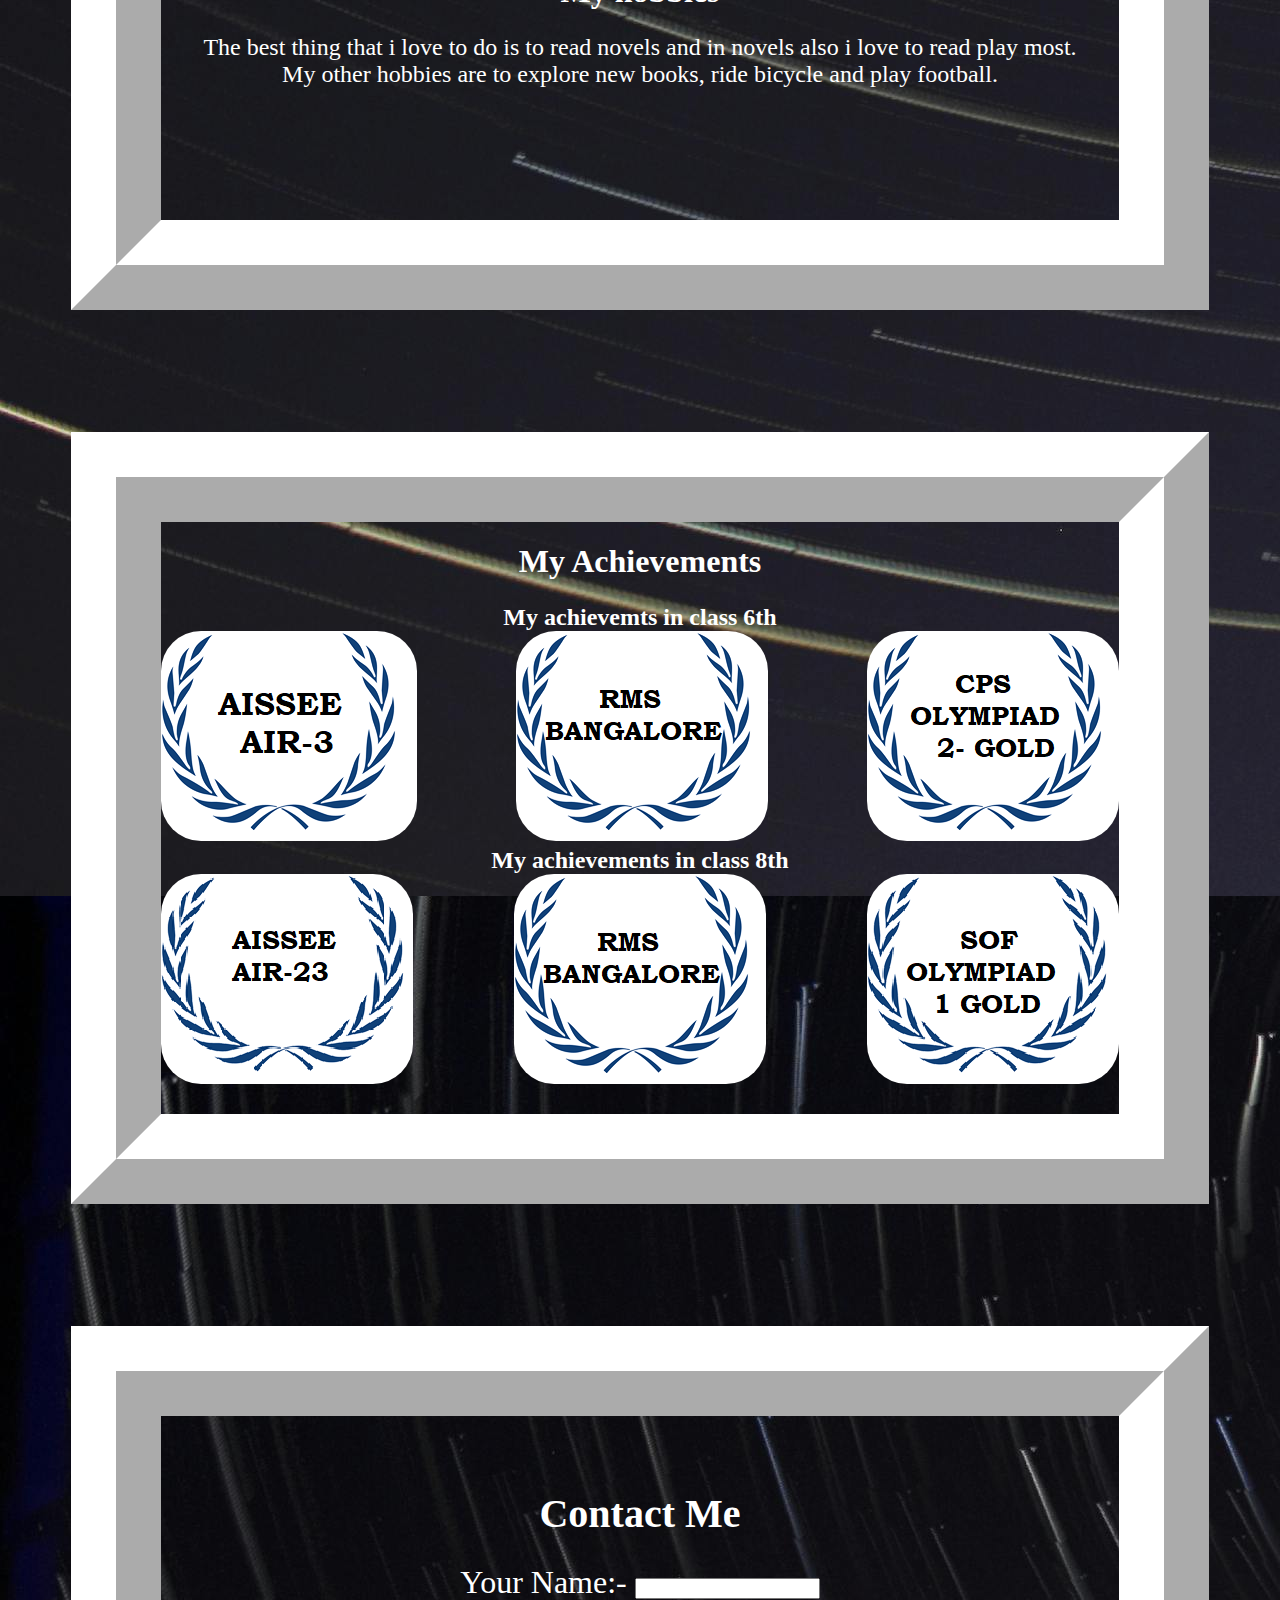
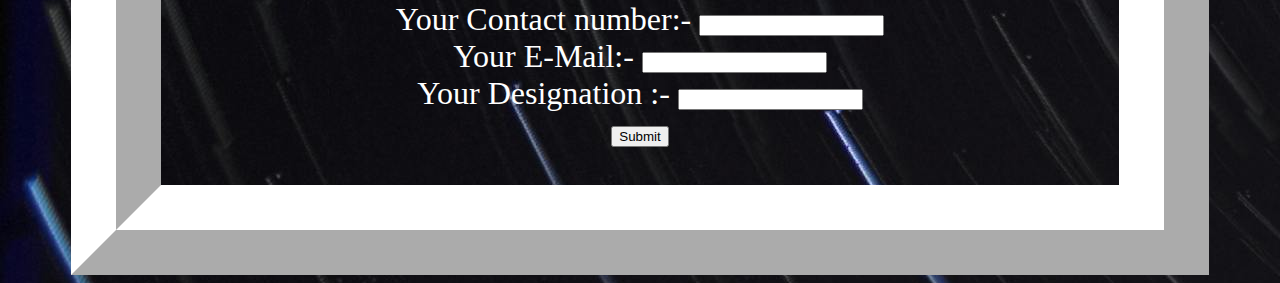
==== commit 8f3a3de7: "Update index.html" ====
--- a/index.html
+++ b/index.html
@@ -43,7 +43,7 @@
 <div id="AboutMe">      
         <h1 id="ram">
             &nbsp;   &nbsp;   &nbsp;   &nbsp;<br>
-        <img src="1350-pho.jpg"  alt="Shivansh"  style="float:left" width="30%" height="40%" id="AIR!">
+        <img src="its I.jpeg"  alt="Shivansh"  style="float:left" width="30%" height="40%" id="AIR!">
         &nbsp; &nbsp; &nbsp; &nbsp; &nbsp;
          About me<br>
         </h1>
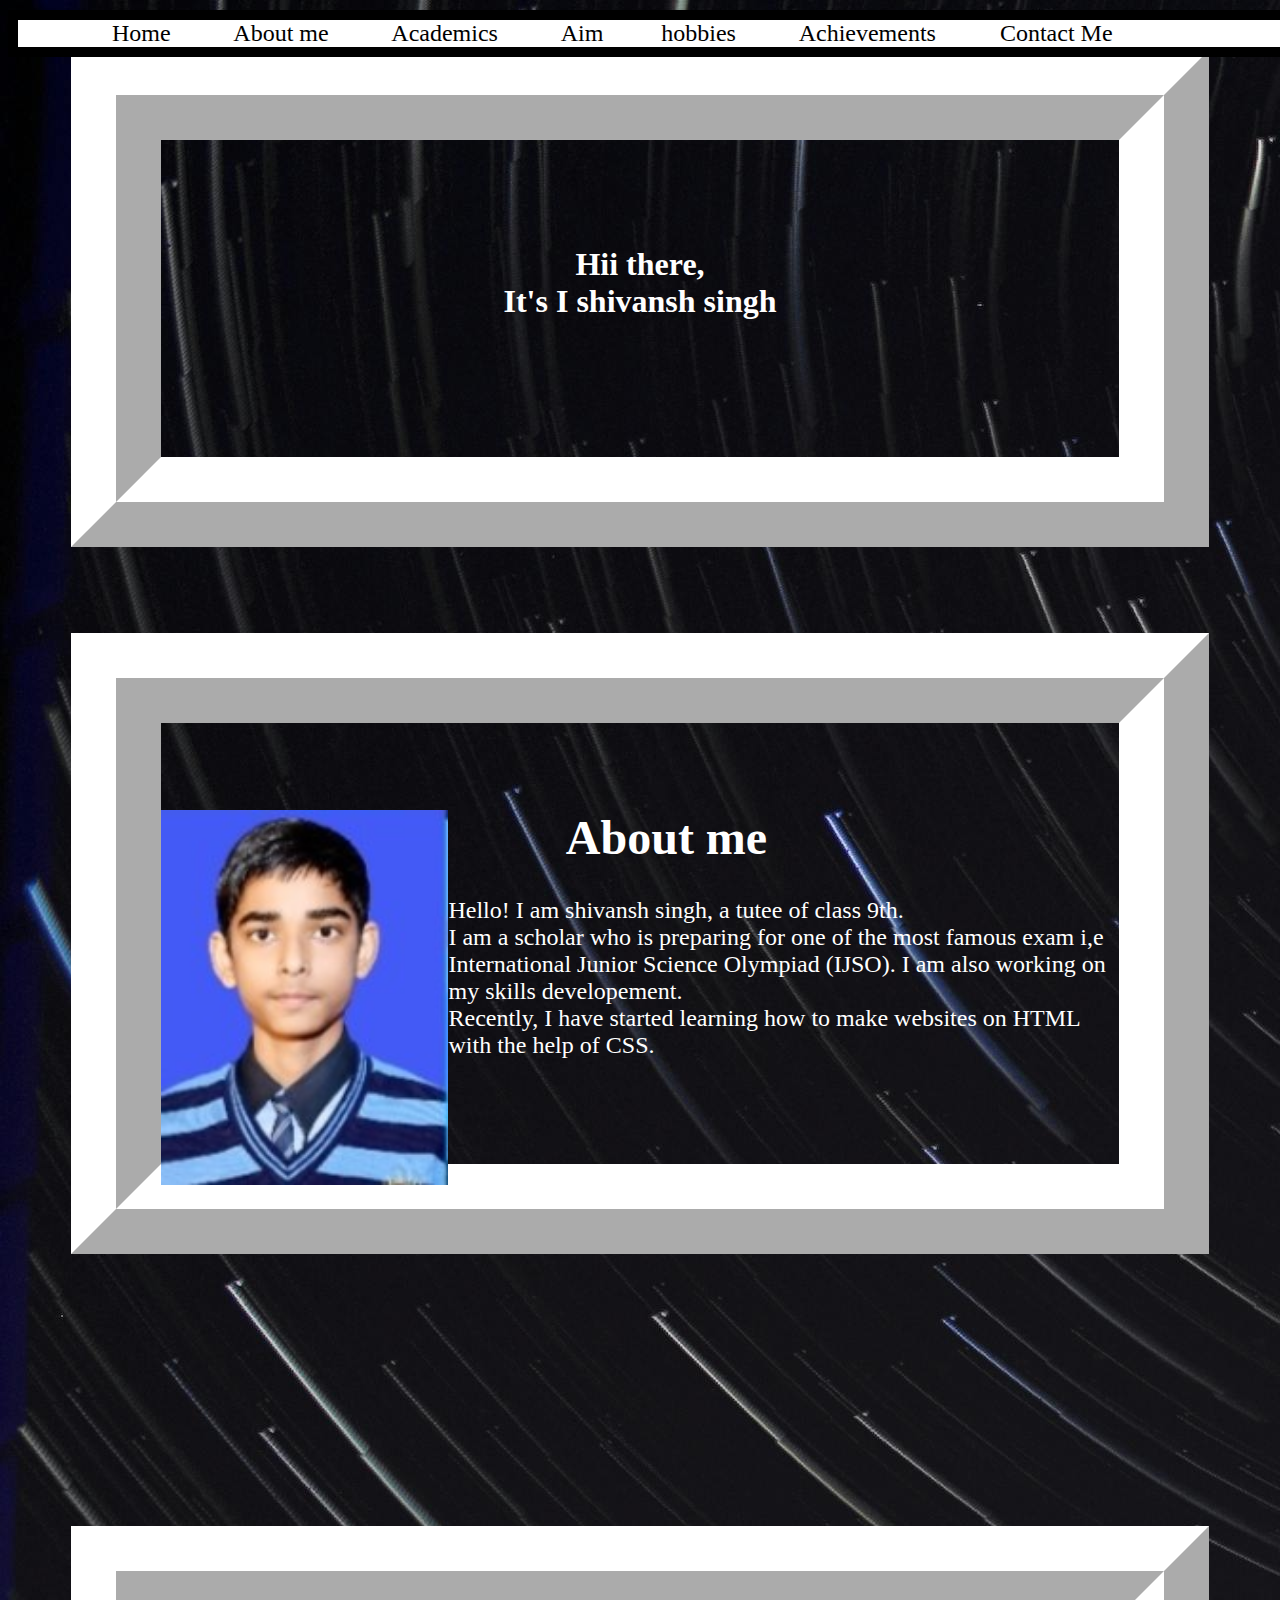
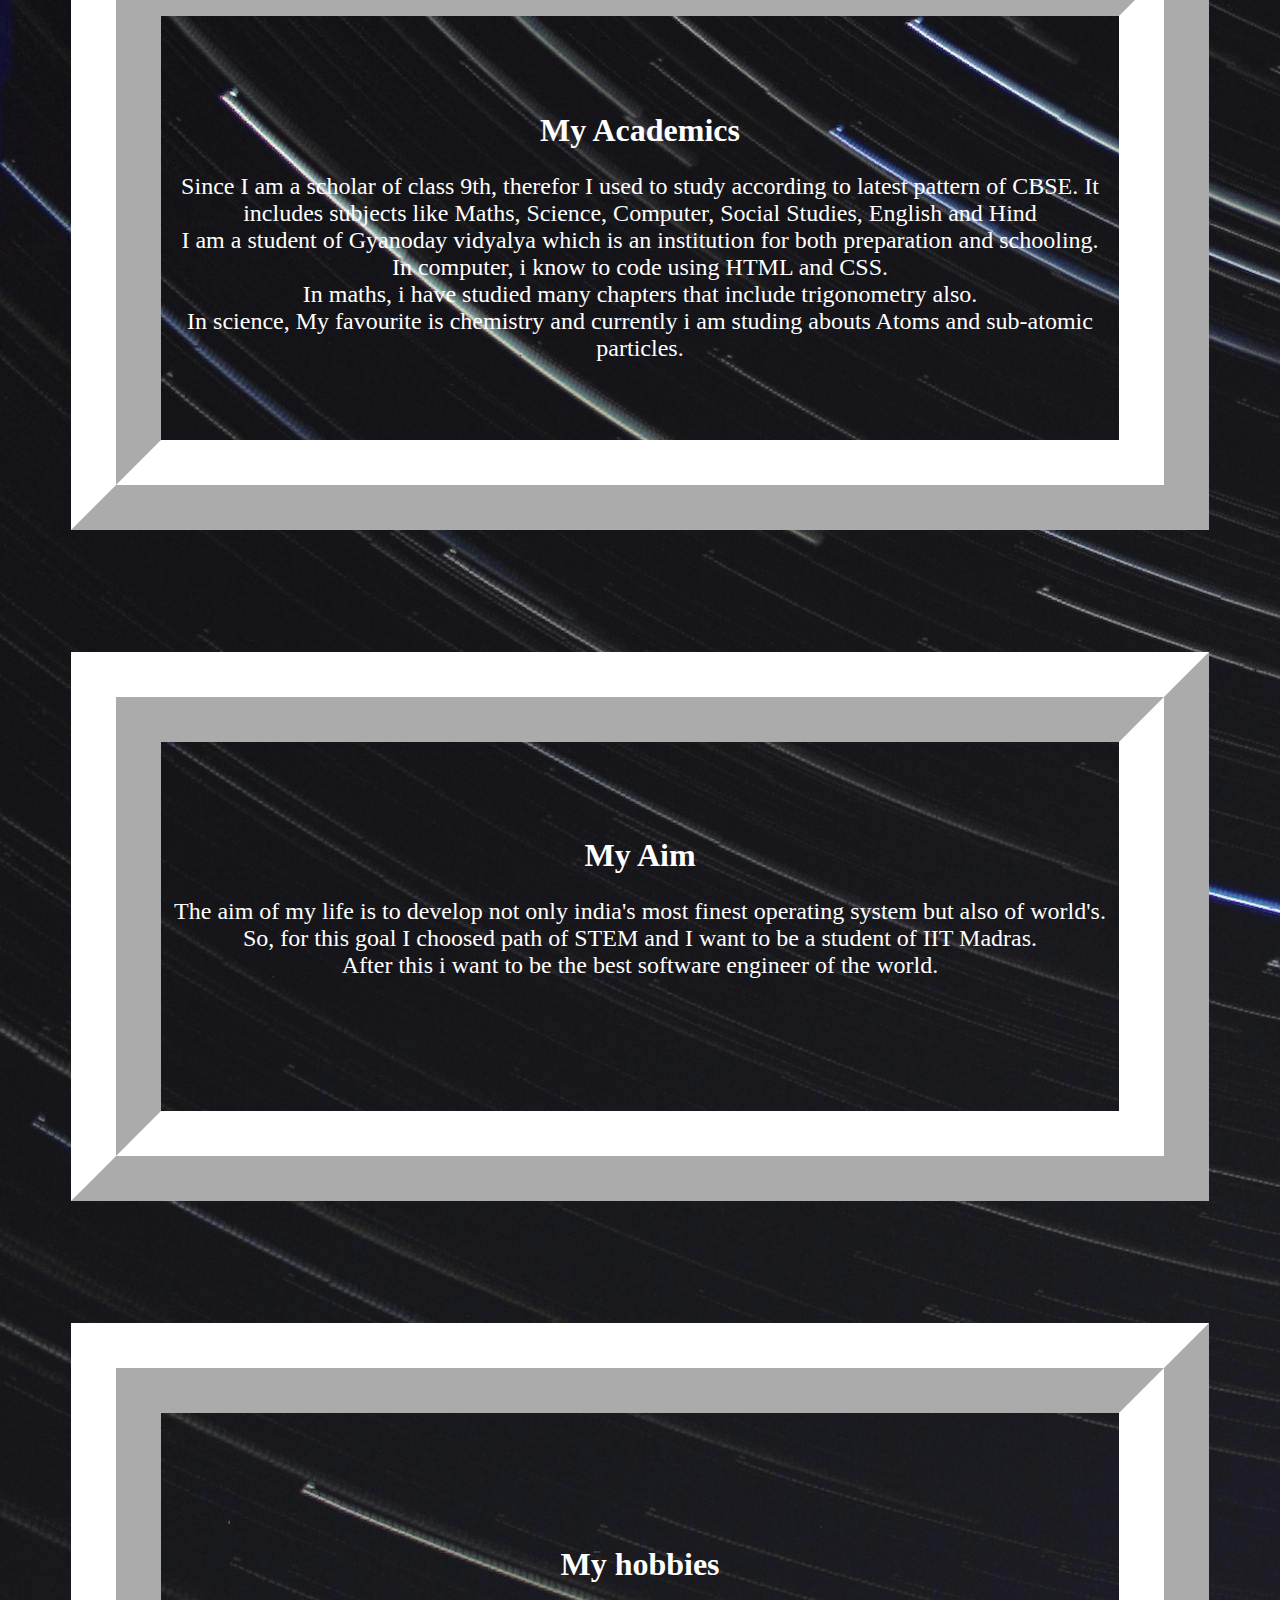
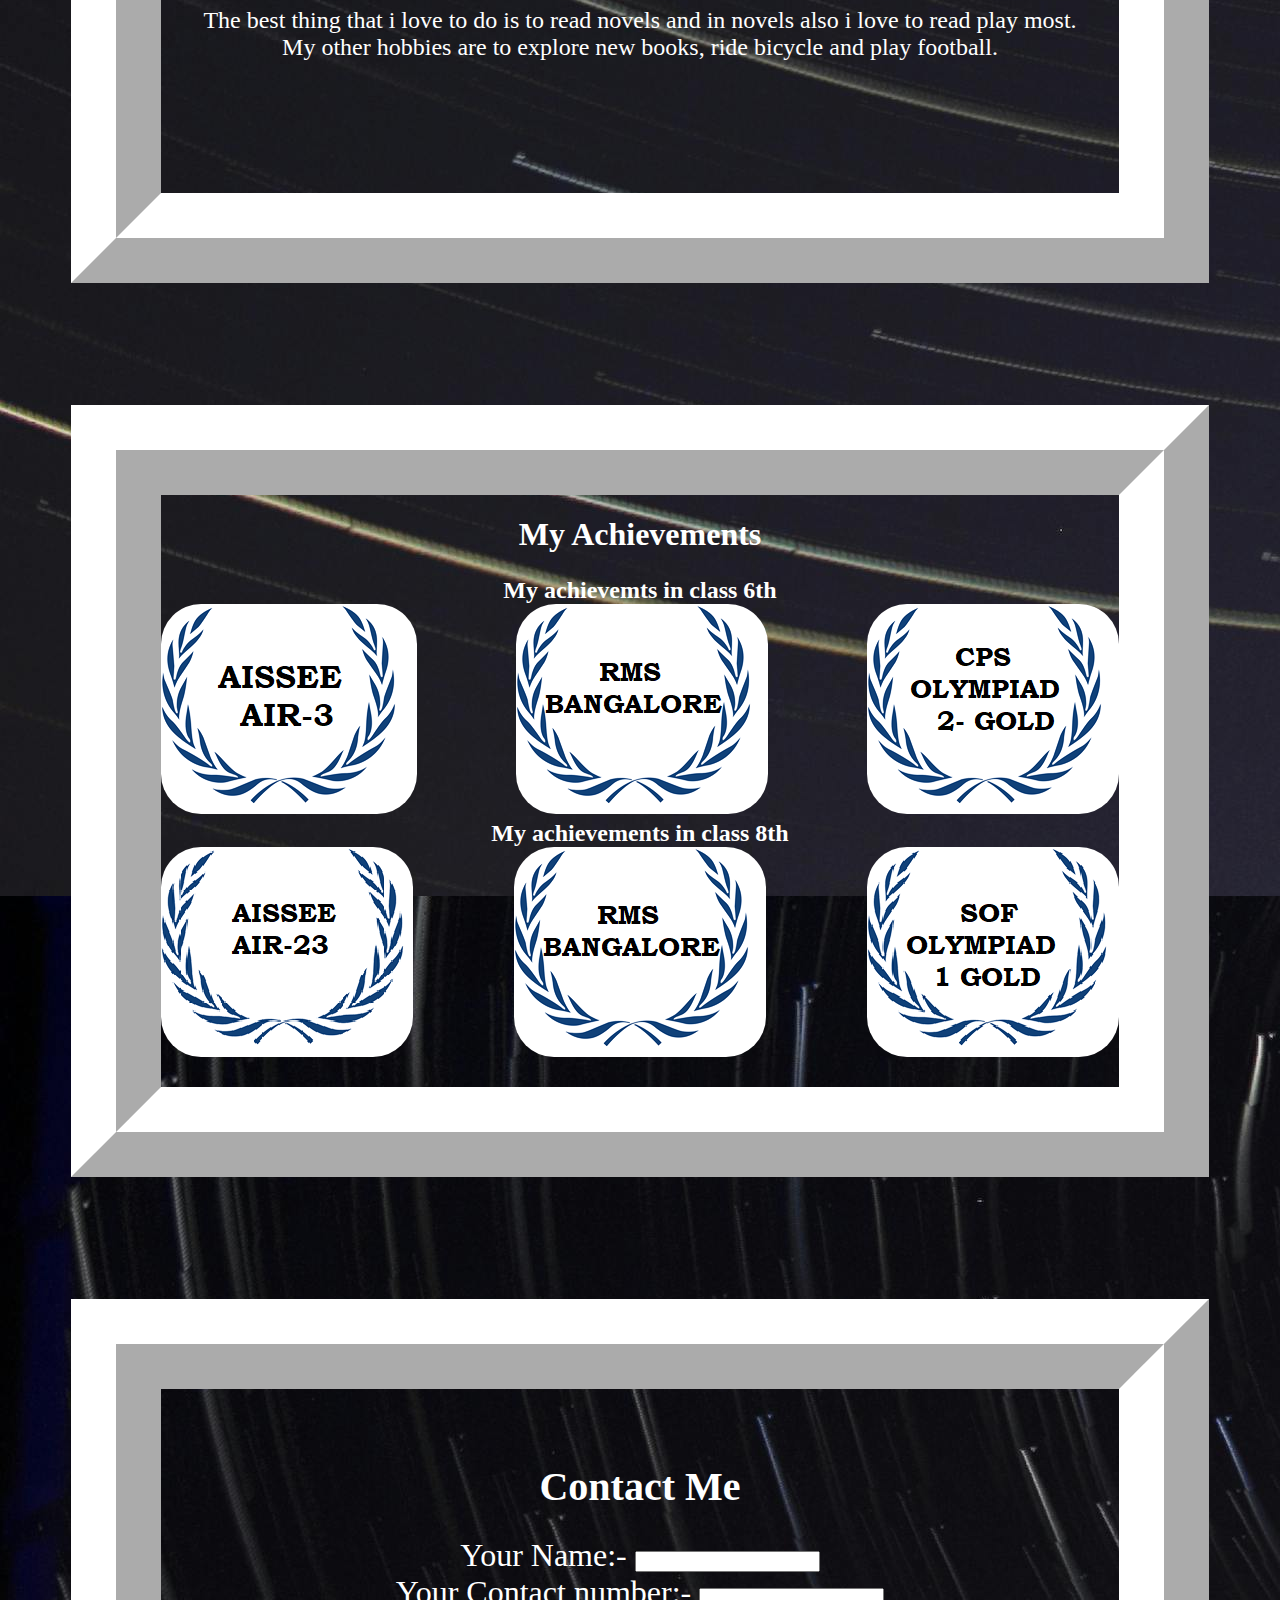
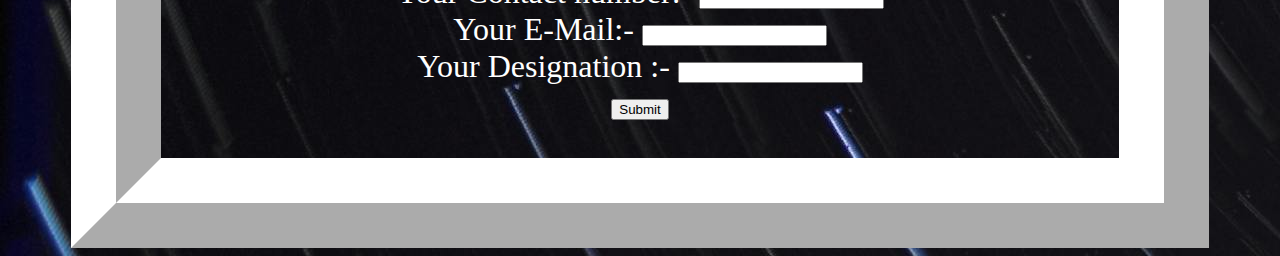
==== commit a7eb0bad: "Update index.html" ====
--- a/index.html
+++ b/index.html
@@ -93,8 +93,8 @@
          My Aim   
         </h1>
         <p id="joker">
-            The aim of my life is to prepare not only india's best operating system but also of world's.<br>
-            So, for this goal i choosed path of science and i want to be a student of IIT Madras and after that I want to graduate for IISc banglore.<br>
+            The aim of my life is to develop not only india's most finest operating system but also of world's.<br>
+            So, for this goal I choosed path of STEM and I want to be a student of IIT Madras.<br>
             After this i want to be the best software engineer of the world.<br>
             &nbsp;   &nbsp;   &nbsp;   &nbsp;<br>
         &nbsp;   &nbsp;   &nbsp;   &nbsp;<br>
